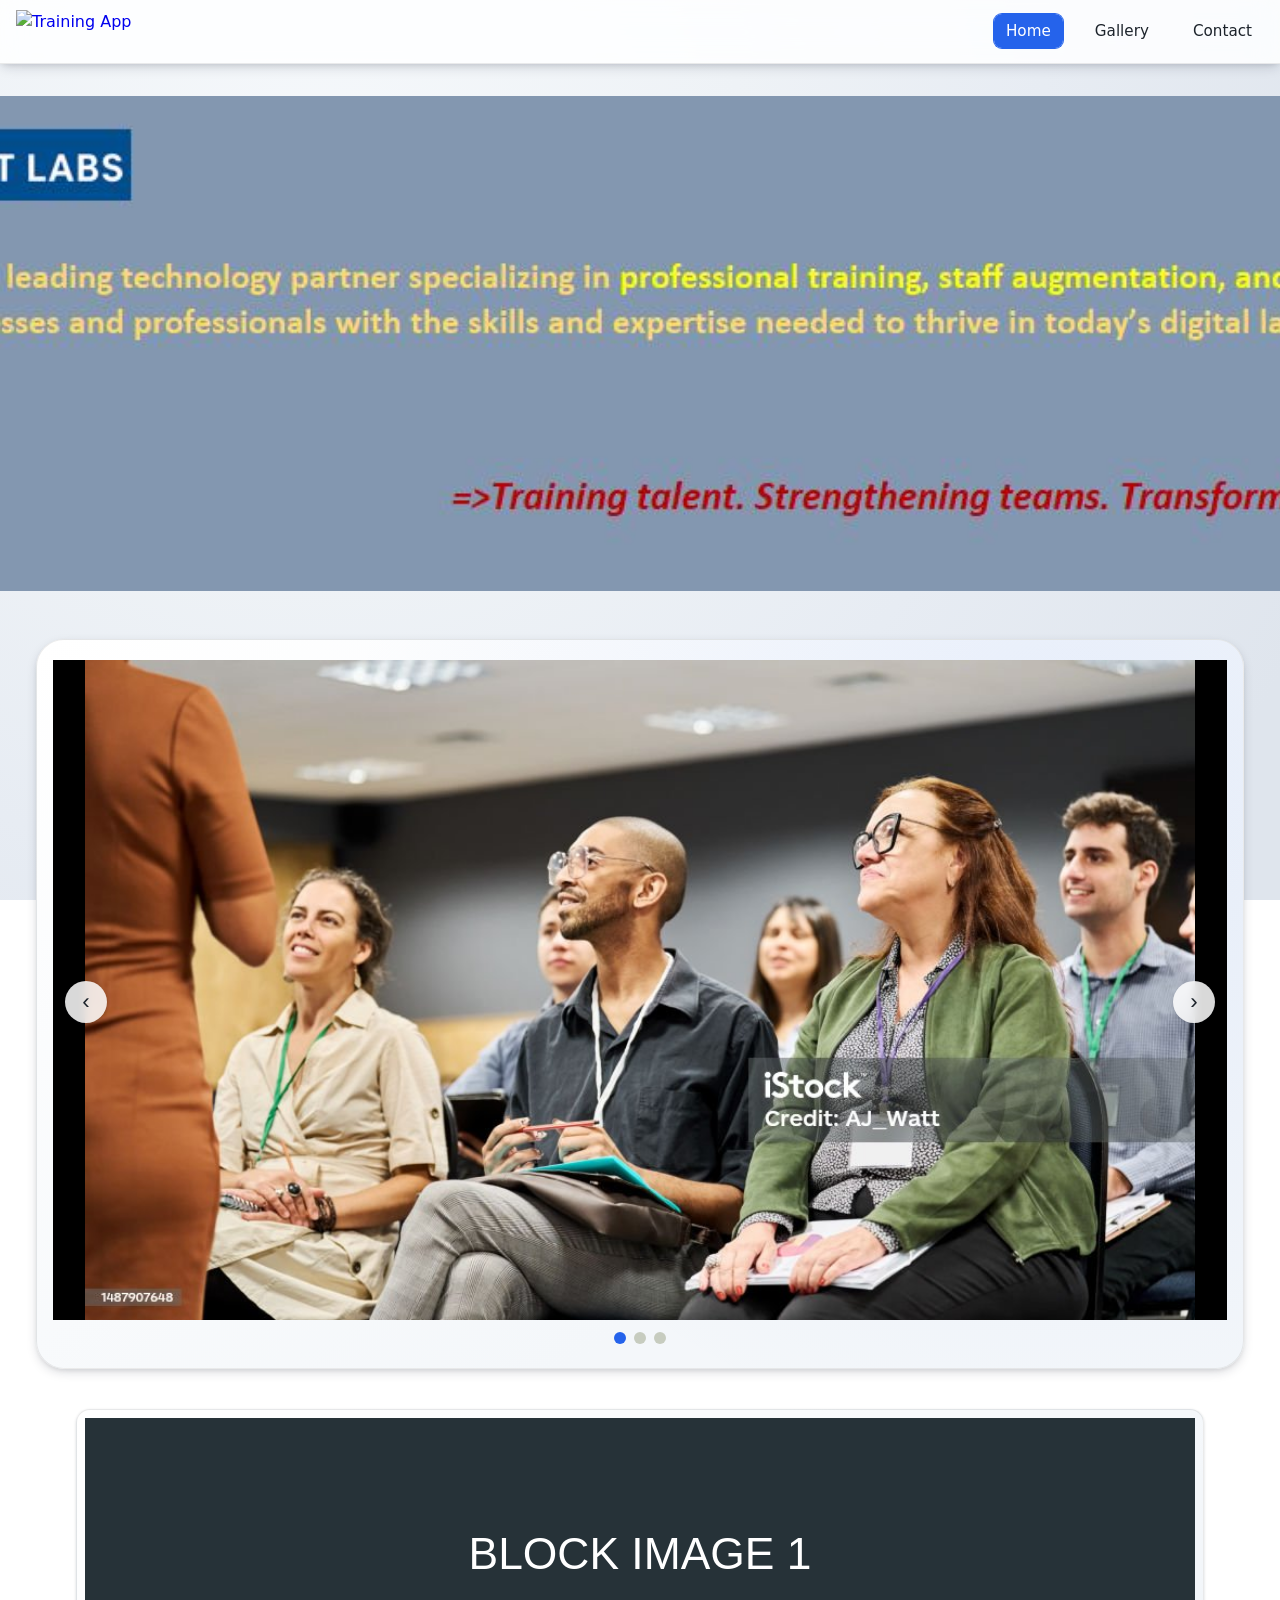
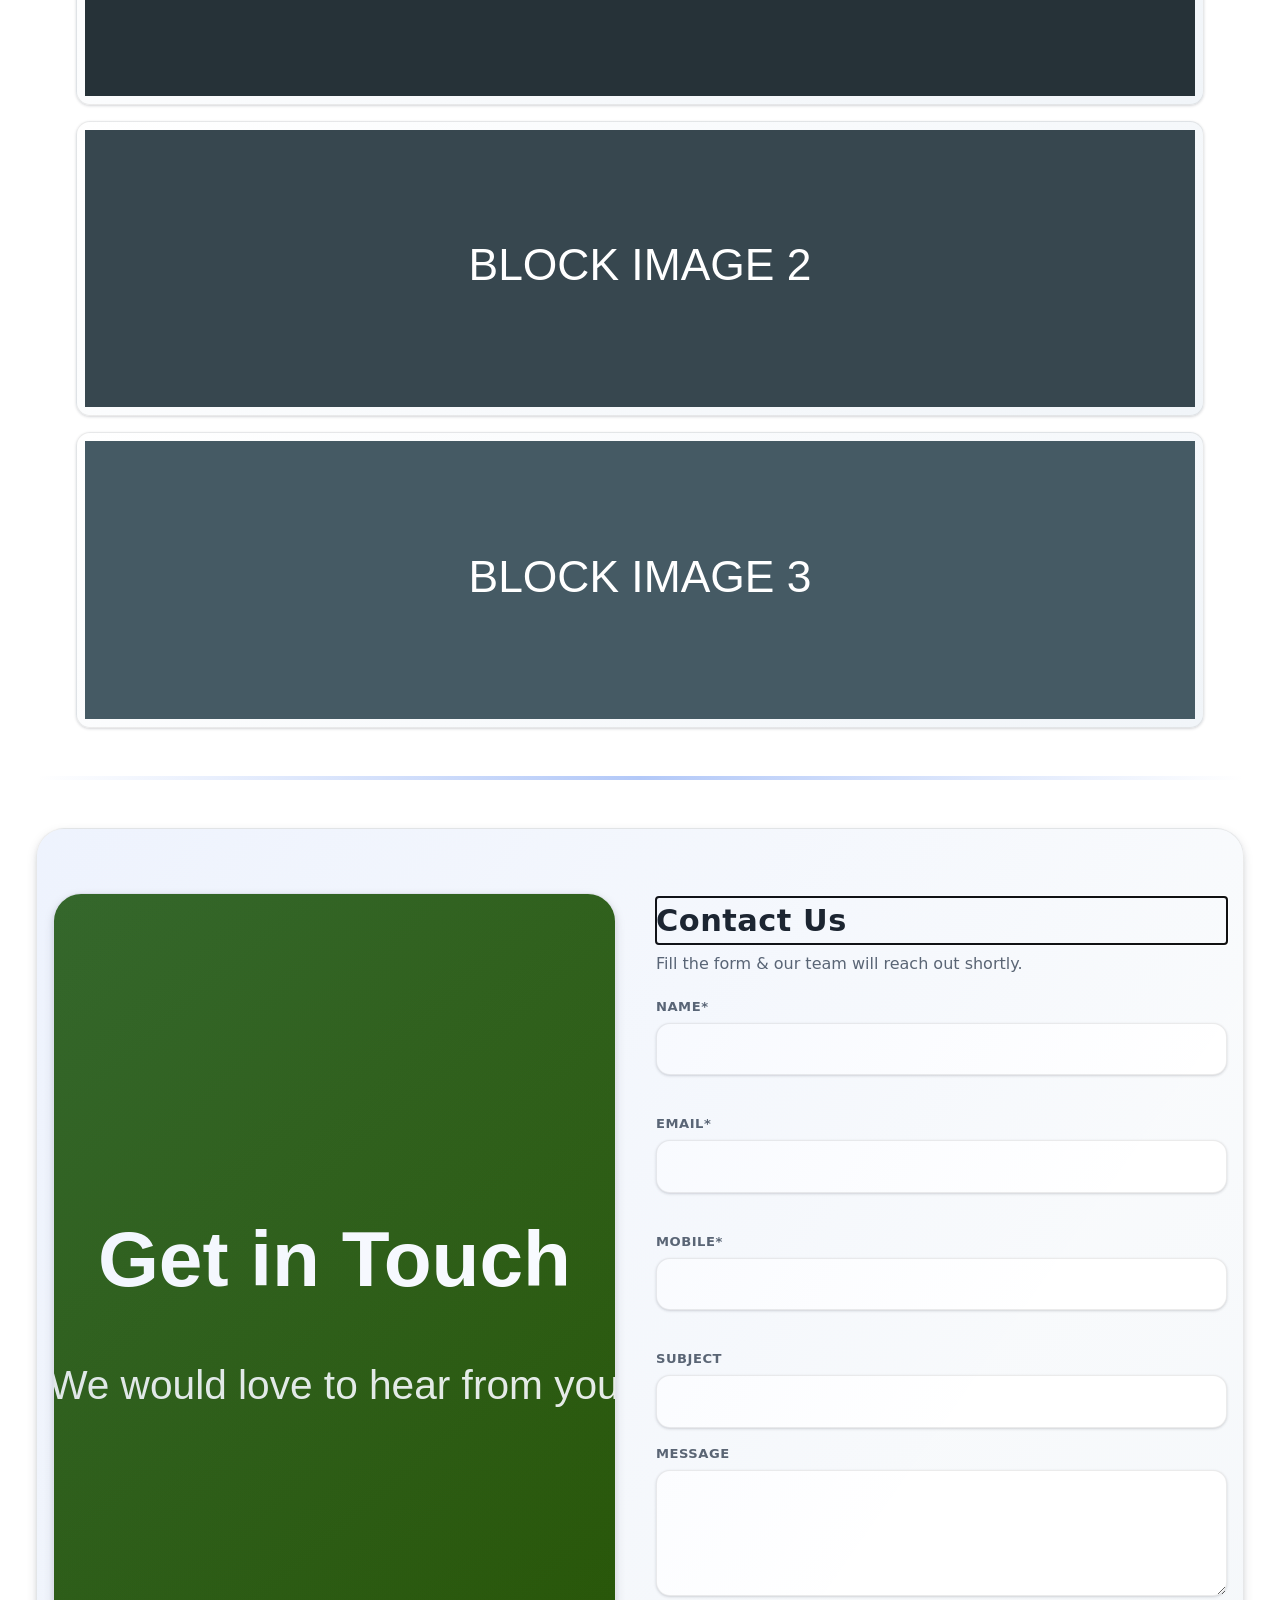
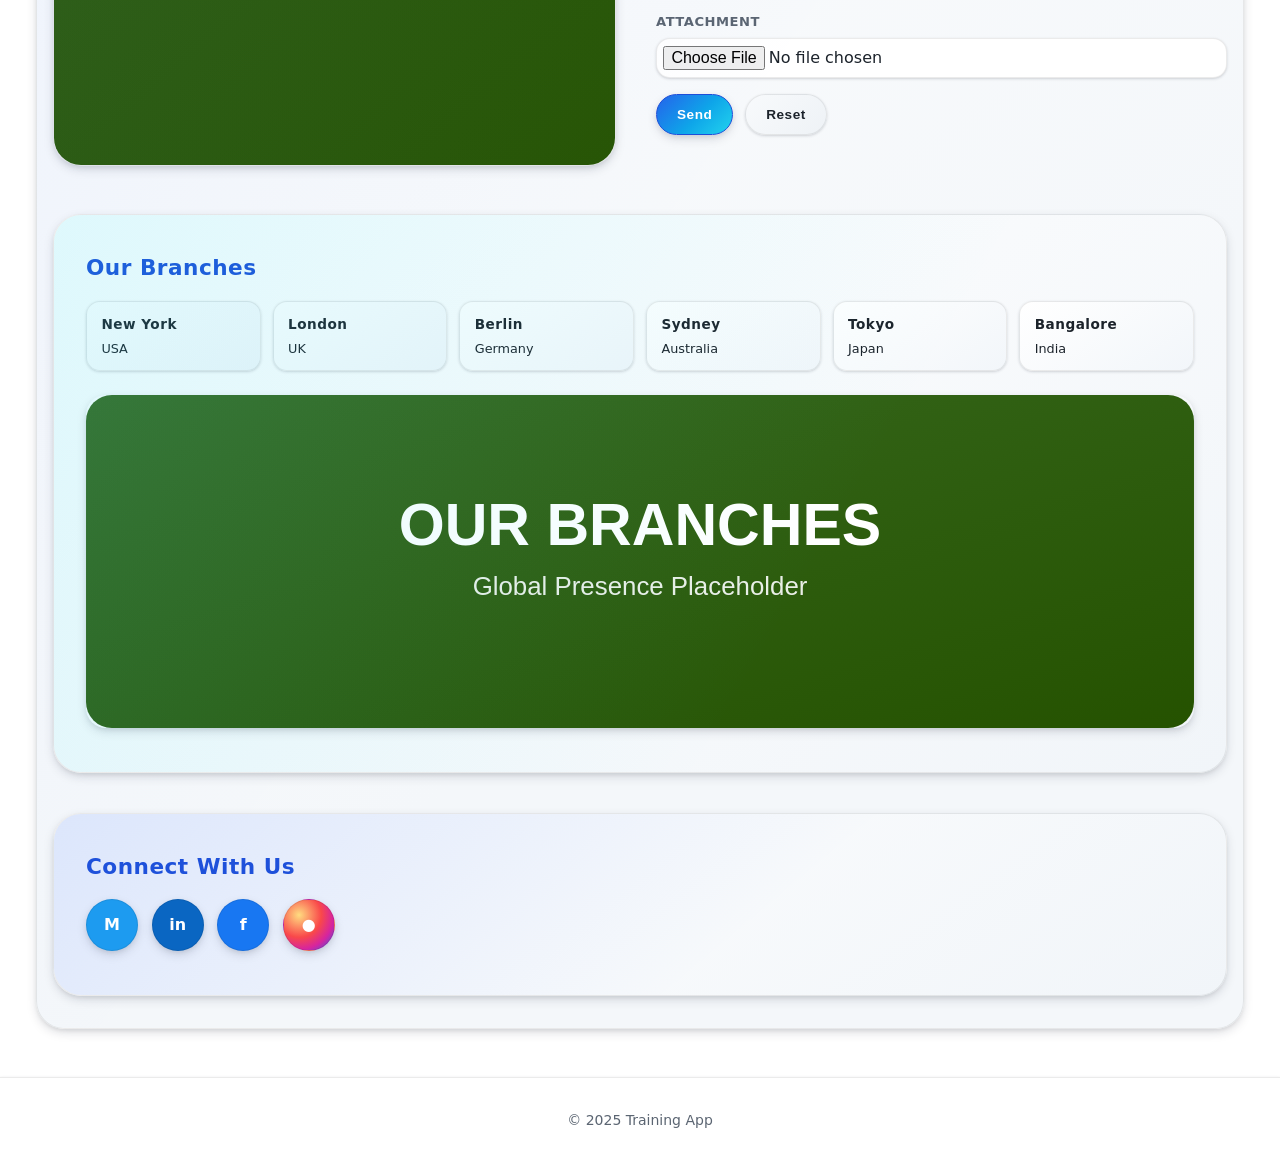
==== index.html @ c77c3c62 "Update index.html" ====
<!DOCTYPE html>
<html lang="en">
<head>
  <meta charset="UTF-8" />
  <meta name="viewport" content="width=device-width,initial-scale=1" />
  <title>Teqpoint Labs</title>
  <link rel="stylesheet" href="styles/styles.css" />
</head>
<body>
  <header class="site-header traditional">
    <a class="logo" href="#home" aria-label="Home">
      <img src="assets/images/tpllogo.jpg" alt="Training App" width="164" height="44" />
    </a>
    <nav class="primary-nav" aria-label="Main navigation">
      <ul>
        <li><a href="#home" data-view-link="home" aria-current="page">Home</a></li>
        <li><a href="#gallery" data-view-link="gallery">Gallery</a></li>
  <li><a href="#contact" id="contactNavLink">Contact</a></li>
      </ul>
    </nav>
  </header>

  <!-- Full-bleed training1 outside main width constraint -->
  <section class="hero hero-fullbleed" aria-label="training1 image" data-view="home">
    <img src="assets/images/TPLHEROIMAGE1.jpg" alt="training1 placeholder" />
  </section>

  <main>
    <!-- HOME VIEW -->
    <div id="view-home" class="app-view" data-view="home">
      <!-- Image Slider -->
      <section class="slider-section" aria-label="Home image slider">
        <div class="slider" data-slider role="region" aria-roledescription="carousel" aria-label="Featured images">
          <div class="slides" aria-live="polite">
            <figure class="slide" data-index="0"><img src="assets/images/slide1.jpg" alt="Slide 1" /></figure>
            <figure class="slide" data-index="1"><img src="assets/images/Slide2.jpg" alt="Slide 2" /></figure>
            <figure class="slide" data-index="2"><img src="assets/images/slide3.svg" alt="Slide 3" /></figure>
          </div>
          <button class="slider-btn prev" aria-label="Previous slide">‹</button>
          <button class="slider-btn next" aria-label="Next slide">›</button>
          <div class="dots" role="tablist" aria-label="Slide selection"></div>
        </div>
      </section>

      <!-- Three Additional Images (vertical stack) -->
      <section class="stacked-images" aria-label="Additional images">
        <figure><img src="assets/images/block1.svg" alt="Block image 1" /></figure>
        <figure><img src="assets/images/block2.svg" alt="Block image 2" /></figure>
        <figure><img src="assets/images/block3.svg" alt="Block image 3" /></figure>
      </section>

      <div id="loadNextSentinel" class="second-screen-sentinel" aria-hidden="true"></div>
      <div id="secondScreenContainer" class="second-screen" hidden></div>
    </div>

    <!-- GALLERY VIEW (initially hidden) -->
    <div id="view-gallery" class="app-view" data-view="gallery" hidden>
      <section class="gallery-screen" aria-label="Gallery screen">
        <div class="page-intro">
          <h1>Gallery</h1>
          <p>Responsive sample grid using existing placeholder assets.</p>
        </div>
        <!-- Gallery Slider -->
        <section class="slider-section" aria-label="Gallery slider">
          <div class="slider" data-slider role="region" aria-roledescription="carousel" aria-label="Gallery slides">
            <div class="slides" aria-live="polite">
              <figure class="slide" data-index="0"><img src="assets/images/slide1.svg" alt="Showcase 1" /></figure>
              <figure class="slide" data-index="1"><img src="assets/images/slide2.svg" alt="Showcase 2" /></figure>
              <figure class="slide" data-index="2"><img src="assets/images/slide3.svg" alt="Showcase 3" /></figure>
            </div>
            <button class="slider-btn prev" aria-label="Previous slide">‹</button>
            <button class="slider-btn next" aria-label="Next slide">›</button>
            <div class="dots" role="tablist" aria-label="Slide selection"></div>
          </div>
        </section>
        <!-- Image Grid -->
        <section class="image-grid" aria-label="Gallery images">
          <figure><img src="assets/images/slide1.svg" alt="Gallery slide 1" /></figure>
          <figure><img src="assets/images/slide2.svg" alt="Gallery slide 2" /></figure>
          <figure><img src="assets/images/slide3.svg" alt="Gallery slide 3" /></figure>
          <figure><img src="assets/images/block1.svg" alt="Gallery block 1" /></figure>
          <figure><img src="assets/images/block2.svg" alt="Gallery block 2" /></figure>
          <figure><img src="assets/images/block3.svg" alt="Gallery block 3" /></figure>
        </section>
      </section>
    </div>

  </main>

  <footer class="site-footer">© 2025 Training App</footer>

  <script src="scripts/slider.js" defer></script>
  <script src="scripts/autoload.js" defer></script>
  <script src="scripts/contact.js" defer></script>
  <script src="scripts/spa.js" defer></script>
</body>
</html>
---- styles/styles.css ----
:root {
  /* Material 3 Light (sample token approximation) */
  --md-ref-palette-primary40: #386a20;
  --md-ref-palette-primary30: #255200;
  --md-ref-palette-secondary40: #55624c;
  --md-ref-palette-neutral90: #fdfcf6;
  --md-ref-palette-neutral99: #fffbfe;
  --md-ref-palette-neutral20: #2f312d;
  --md-ref-palette-surfaceVariant: #e3e7db;
  --md-ref-palette-outline: #74796f;

  --color-bg: var(--md-ref-palette-neutral99);
  --color-surface: #ffffff;
  --color-surface-alt: var(--md-ref-palette-neutral90);
  --color-accent: var(--md-ref-palette-primary40);
  --color-accent-alt: var(--md-ref-palette-primary30);
  --color-text: #1b1c18;
  --color-muted: #4d5049;
  --header-height: 64px;
  --transition: .28s cubic-bezier(.4,0,.2,1);
  --max-width: 1240px;
  --elevation-1: 0 1px 2px rgba(0,0,0,.14),0 1px 3px 1px rgba(0,0,0,.12);
  --elevation-2: 0 2px 6px rgba(0,0,0,.18),0 2px 4px 1px rgba(0,0,0,.14);
}

* { box-sizing: border-box; }
html, body { margin:0; padding:0; }
body {
  font-family: system-ui, -apple-system, Segoe UI, Roboto, Helvetica, Arial, sans-serif;
  background: var(--color-bg);
  color: var(--color-text);
  line-height: 1.4;
  -webkit-font-smoothing: antialiased;
}

img { display:block; max-width:100%; height:auto; }

.site-header {
  position: sticky;
  top:0; left:0; right:0;
  height: var(--header-height);
  display:flex;
  align-items:center;
  justify-content:space-between;
  padding:0 1rem;
  background: linear-gradient(90deg,var(--color-surface),#1f252d);
  border-bottom:1px solid #222a33;
  z-index:40;
}
.logo { display:inline-flex; align-items:center; gap:.5rem; text-decoration:none; }
.logo img { display:block; height:44px; width:auto; }
@media (max-width:520px){
  .logo img { height:38px; }
}

.menu-button {
  background:none; border:0; padding:.5rem; cursor:pointer; display:inline-flex; flex-direction:column; gap:4px; width:40px; height:40px; align-items:center; justify-content:center;
}
.menu-button span { width:22px; height:2px; background:var(--color-text); border-radius:2px; transition:var(--transition); }
.menu-button:focus-visible { outline:2px solid var(--color-accent); outline-offset:2px; }

/* Drawer */
.side-drawer {
  position:fixed; inset:0 auto 0 0; width:250px; transform:translateX(-100%);
  background: var(--color-surface);
  padding:1rem .75rem 2rem; display:flex; flex-direction:column; gap:.5rem;
  transition: var(--transition);
  z-index:60;
  box-shadow: 2px 0 12px rgba(0,0,0,.4);
}
.side-drawer.open { transform:translateX(0); }
.side-drawer ul { list-style:none; margin:0; padding:0; }
.side-drawer a { display:block; padding:.75rem .75rem; border-radius:6px; text-decoration:none; color:var(--color-text); font-weight:500; }
.side-drawer a:hover, .side-drawer a[aria-current="page"] { background: #222b35; }

.backdrop { position:fixed; inset:0; background:rgba(0,0,0,.5); z-index:50; }

main { max-width:var(--max-width); margin:0 auto; padding:0 1rem 3rem; }

.hero { border-radius:0; margin-top:0; box-shadow:none; }
.hero-fullbleed { width:100%; max-width:100%; margin:0; }
.hero-fullbleed img { width:100%; height: clamp(320px, 55vh, 600px); object-fit:cover; }

.slider-section { background: var(--color-surface); padding:1.25rem 1rem 1.5rem; margin-top:2rem; border-radius:20px; box-shadow: var(--elevation-2); }
.slider { position:relative; overflow:hidden; }
 .slides { display:flex; transition:var(--transition); touch-action:pan-y; gap:0; }
/* Normalize each slide height using a fixed aspect ratio so differently sized images align */
 .slide { min-width:100%; flex:0 0 100%; user-select:none; position:relative; aspect-ratio:16/9; display:flex; align-items:center; justify-content:center; overflow:hidden; background:#000; margin:0; }
/* Older browsers without aspect-ratio support fallback */
@supports not (aspect-ratio: 16/9) {
  .slide { height:0; padding-top:56.25%; }
  .slide > img { position:absolute; inset:0; }
}
 .slide img { width:100%; height:100%; object-fit:contain; flex:0 0 auto; background:#000; }
.slider-btn { position:absolute; top:50%; transform:translateY(-50%); background:rgba(255,255,255,.85); color: var(--color-text); box-shadow: var(--elevation-1); border:0; width:42px; height:42px; border-radius:50%; cursor:pointer; display:grid; place-items:center; font-size:1.4rem; backdrop-filter:blur(4px); }
.slider-btn:hover { background:#ffffff; }
.prev { left:.75rem; }
.next { right:.75rem; }

.dots { display:flex; gap:.5rem; justify-content:center; margin-top:.75rem; }
.dots button { width:12px; height:12px; border-radius:50%; border:0; background:#c7ccbf; cursor:pointer; transition:var(--transition); }
.dots button[aria-selected="true"] { background: var(--color-accent); }

.stacked-images { flex-direction:column !important; margin-top:2.5rem; }
.stacked-images figure { background: var(--color-surface); box-shadow: var(--elevation-1); padding:.5rem; }

/* Gallery */
.page-intro { margin:1.5rem 0 1rem; }
.image-grid { display:grid; gap:1rem; grid-template-columns:repeat(auto-fill,minmax(220px,1fr)); }
.image-grid figure { margin:0; border-radius:10px; overflow:hidden; position:relative; }
.image-grid figure img { width:100%; height:auto; transition:transform .6s; }
.image-grid figure:hover img { transform:scale(1.05); }

.site-footer { background: var(--color-surface); box-shadow: var(--elevation-1); text-align:center; padding:2rem 1rem; font-size:.875rem; color:var(--color-muted); }

/* Traditional Header/Nav Styles */
.site-header.traditional { gap:2rem; background: var(--color-surface); border-bottom:1px solid var(--md-ref-palette-surfaceVariant); box-shadow: var(--elevation-1); }
.primary-nav ul { list-style:none; margin:0; padding:0; display:flex; gap:1.25rem; }
.primary-nav a { text-decoration:none; color:var(--color-text); font-weight:500; font-size:.95rem; padding:.5rem .75rem; border-radius:6px; transition:var(--transition); }
.primary-nav a:hover, .primary-nav a[aria-current="page"] { background: var(--md-ref-palette-surfaceVariant); color: var(--color-text); }

/* Second Screen Container Styles */
.second-screen-sentinel { height:4px; width:100%; margin:3rem 0 0; background:linear-gradient(90deg,transparent,var(--color-accent),transparent); opacity:.35; border-radius:2px; }
.second-screen { background: var(--color-surface); padding:1.5rem 1rem 2rem; border-radius:20px; box-shadow: var(--elevation-2); margin-top:3rem; padding-top:1rem; border-top:1px solid #1e262e; animation:fadeIn .6s ease; }
.second-screen-title { margin:0 0 1rem; font-size:1.5rem; letter-spacing:.5px; color: var(--color-accent-alt); }

@keyframes fadeIn { from { opacity:0; transform:translateY(12px);} to { opacity:1; transform:translateY(0);} }

/* Contact Screen */
.contact-screen { margin-top:3rem; }
.contact-grid { display:grid; gap:2rem; align-items:stretch; }
.contact-image-col { display:flex; }
.contact-illustration { margin:0; width:100%; display:flex; align-items:center; justify-content:center; }
.contact-illustration img { width:100%; height:100%; object-fit:cover; border-radius:28px; box-shadow: var(--elevation-2); }
.contact-form-col { display:flex; flex-direction:column; }
.contact-title { margin:.25rem 0 .5rem; font-size:1.9rem; font-weight:600; }
.contact-subtitle { margin:0 0 1.25rem; color: var(--color-muted); }

.field-group { display:flex; flex-direction:column; gap:.35rem; margin-bottom:1rem; }
.field-group label { font-size:.82rem; font-weight:600; letter-spacing:.5px; text-transform:uppercase; color: var(--color-muted); }
.field-group input, .field-group textarea { font:inherit; padding:.8rem .9rem; border:1px solid var(--md-ref-palette-outline); border-radius:14px; background: var(--color-surface); color: var(--color-text); box-shadow: var(--elevation-1); }
.field-group input:focus, .field-group textarea:focus { outline:2px solid var(--color-accent); outline-offset:2px; border-color: var(--color-accent); }
.field-group textarea { resize:vertical; }
.field-error { margin:0; min-height:1.1rem; font-size:.7rem; color:#b3261e; }
.file-group input[type=file] { padding:.4rem; }

.actions { display:flex; gap:.75rem; margin-top:.25rem; }
.btn { appearance:none; cursor:pointer; border:1px solid transparent; background:#e2e6db; color:#2f312d; padding:.75rem 1.25rem; border-radius:24px; font-weight:600; font-size:.85rem; letter-spacing:.5px; transition:var(--transition); }
.btn:hover { background:#d6dacd; }
.btn.primary { background: var(--color-accent); color:#fff; }
.btn.primary:hover { background: var(--color-accent-alt); }
.btn:focus-visible { outline:3px solid var(--color-accent-alt); outline-offset:2px; }
.form-status { margin-top:.75rem; font-size:.8rem; color: var(--color-muted); min-height:1.2rem; }

/* Gallery Screen (SPA) */
.gallery-screen { background: var(--color-surface); padding:2rem 1.2rem 2.5rem; margin:2.5rem auto 0; border-radius:28px; box-shadow: var(--elevation-2); max-width:var(--max-width); }
.gallery-screen .page-intro h1, .gallery-screen .page-intro h2 { margin-top:0; }
.gallery-screen .image-grid { gap:1.15rem; }
.gallery-screen .image-grid figure { background: var(--color-surface-alt); padding:.4rem; box-shadow: var(--elevation-1); border:1px solid var(--md-ref-palette-surfaceVariant); display:flex; align-items:center; justify-content:center; position:relative; }
.gallery-screen .image-grid figure img { width:100%; height:100%; object-fit:cover; aspect-ratio: 4 / 3; border-radius:8px; }
.gallery-loading { padding:2rem 1rem; text-align:center; font-size:.9rem; color: var(--color-muted); }
.gallery-error { color:#b3261e; padding:1rem; }

/* Branches & Social */
.branches { margin:3rem 0 2.5rem; background: var(--color-surface); padding:1.75rem 1.25rem 2rem; border-radius:24px; box-shadow: var(--elevation-2); }
.section-heading { margin:0 0 1rem; font-size:1.35rem; font-weight:600; color: var(--color-accent-alt); }
.branch-list { list-style:none; margin:0 0 1.5rem; padding:0; display:grid; gap:.75rem; grid-template-columns:repeat(auto-fit,minmax(160px,1fr)); }
.branch-list li { background: var(--color-surface-alt); padding:.75rem .9rem; border-radius:14px; display:flex; flex-direction:column; gap:.25rem; font-size:.8rem; box-shadow: var(--elevation-1); }
.branch-list li strong { font-size:.85rem; letter-spacing:.5px; }
.branches-visual { margin:0; border-radius:20px; overflow:hidden; box-shadow: var(--elevation-2); }
.branches-visual img { width:100%; height:auto; display:block; }

.social-links { background: var(--color-surface); padding:1.75rem 1.25rem 2rem; border-radius:24px; box-shadow: var(--elevation-2); }
.social-list { list-style:none; margin:0; padding:0; display:flex; flex-wrap:wrap; gap:.85rem; }
.social-btn { --btn-size:52px; width:var(--btn-size); height:var(--btn-size); border-radius:50%; display:grid; place-items:center; text-decoration:none; font-weight:600; font-size:1rem; background: var(--color-accent); color:#fff; position:relative; box-shadow: var(--elevation-1); transition:var(--transition); }
.social-btn:hover { background: var(--color-accent-alt); }
.social-btn .icon { font-size:1rem; line-height:1; }
.social-btn.twitter { background:#1d9bf0; }
.social-btn.twitter:hover { background:#0c7fc7; }
.social-btn.linkedin { background:#0a66c2; }
.social-btn.linkedin:hover { background:#084f97; }
.social-btn.facebook { background:#1877f2; }
.social-btn.facebook:hover { background:#0f5ec5; }
.social-btn.instagram { background: radial-gradient(circle at 30% 30%, #ffdc80, #f9484a 45%, #d6249f 70%, #285AEB); }
.social-btn.instagram:hover { filter:brightness(.9); }

/* Provide scroll margin so anchored scroll or manual alignment doesn't hide the heading */
#contactSection { scroll-margin-top: 96px; }

@media (min-width:700px) {
  .hero { margin-top:2rem; }
  .slider-section { margin:3rem 0 2.25rem; }
  .stacked-images { flex-direction:column; }
}
@media (min-width:880px){
  .contact-grid { grid-template-columns: 1fr 1fr; }
  .contact-image-col { padding-right:.5rem; }
}
@media (max-width:879.98px){
  .contact-illustration img { max-height:340px; }
}
@media (min-width:900px){
  .gallery-screen { padding:2.5rem 2.5rem 3rem; }
  .gallery-screen .image-grid { grid-template-columns:repeat(auto-fill,minmax(240px,1fr)); }
  .branches { padding:2.25rem 2rem 2.75rem; }
  .social-links { padding:2.25rem 2rem 2.75rem; }
}

.app-view[hidden] { display:none !important; }
.app-view { animation: fadeIn .45s ease; }
.hero[hidden] { display:none !important; }

/* === Professional Theme Enhancements Override Layer === */
:root {
  --brand-primary: #2563eb;
  --brand-primary-alt: #1d4ed8;
  --brand-accent: #0ea5e9;
  --brand-accent-alt: #0891b2;
  --brand-gradient: linear-gradient(135deg,#2563eb 0%,#0ea5e9 55%,#22d3ee 100%);
  --neutral-50: #f5f8fb;
  --neutral-75: #eef2f6;
  --neutral-100: #e7ecf3;
  --neutral-150: #dfe5ed;
  --neutral-500: #5b6572;
  --neutral-900: #1c232b;
  --color-bg: radial-gradient(circle at 25% 18%, var(--neutral-50) 0%, var(--neutral-75) 35%, var(--neutral-100) 60%, var(--neutral-150) 90%);
  --color-surface: #ffffff;
  --color-surface-alt: #f4f7fa;
  --color-surface-tinted: linear-gradient(145deg,#ffffff 0%, #f4f7fa 70%);
  --color-elevated: linear-gradient(145deg,#ffffff,#f1f5f9);
  --color-accent: var(--brand-primary);
  --color-accent-alt: var(--brand-primary-alt);
  --color-accent-soft: rgba(37,99,235,.08);
  --color-text: var(--neutral-900);
  --color-muted: var(--neutral-500);
  --border-color: rgba(0,0,0,.08);
  --focus-ring-color: var(--brand-accent);
  --elevation-1: 0 1px 3px rgba(15,23,42,.15),0 1px 2px -1px rgba(15,23,42,.08);
  --elevation-2: 0 4px 12px -2px rgba(15,23,42,.18),0 2px 6px -2px rgba(15,23,42,.12);
  --elevation-3: 0 8px 28px -4px rgba(15,23,42,.22),0 4px 12px -2px rgba(15,23,42,.14);
  --radius-xs:4px; --radius-sm:8px; --radius-md:14px; --radius-lg:20px; --radius-xl:28px;
}

body { background: var(--color-bg); background-attachment: fixed; font-family: 'Inter', system-ui, -apple-system, Segoe UI, Roboto, Helvetica, Arial, sans-serif; line-height:1.55; }
h1,h2,h3 { font-family:'Inter', system-ui, -apple-system, Segoe UI, Roboto, Helvetica, Arial, sans-serif; font-weight:600; letter-spacing:.5px; }

.site-header.traditional { background: rgba(255,255,255,.85); backdrop-filter: blur(12px) saturate(180%); border-bottom:1px solid var(--border-color); box-shadow: var(--elevation-2); }
.primary-nav a { border-radius: var(--radius-sm); position:relative; }
.primary-nav a:hover { background: var(--color-accent-soft); }
.primary-nav a[aria-current="page"] { background: var(--color-accent); color:#fff; box-shadow:0 0 0 1px var(--color-accent); }
.primary-nav a.is-active:not([aria-current="page"]) { background: var(--color-accent-soft); color: var(--color-text); box-shadow:0 0 0 1px var(--color-accent-soft); }

.slider-section { background: var(--color-surface-tinted); border:1px solid var(--border-color); border-radius: var(--radius-xl); position:relative; overflow:hidden; }
.slider-section:before { content:""; position:absolute; inset:0; background: radial-gradient(circle at 85% 15%, rgba(37,99,235,.08), transparent 60%); pointer-events:none; }

.stacked-images figure { background: var(--color-elevated); border:1px solid var(--border-color); border-radius: var(--radius-md); }

.second-screen { background: var(--color-surface-tinted); border:1px solid var(--border-color); border-radius: var(--radius-xl); position:relative; overflow:hidden; }
.second-screen:before { content:""; position:absolute; inset:0; background: linear-gradient(125deg,rgba(37,99,235,.08),transparent 55%); pointer-events:none; }

.contact-illustration img { border:1px solid var(--border-color); border-radius: var(--radius-xl); }

.field-group input, .field-group textarea { border:1px solid var(--border-color); border-radius: var(--radius-md); transition:var(--transition); }
.field-group input:focus, .field-group textarea:focus { outline:2px solid var(--focus-ring-color); outline-offset:2px; border-color: var(--color-accent); box-shadow:0 0 0 4px rgba(37,99,235,.15); }

.btn { border:1px solid var(--border-color); background: linear-gradient(135deg,#f8fafc,#eef2f6); color:var(--color-text); border-radius:999px; position:relative; box-shadow: var(--elevation-1); }
.btn:before { content:""; position:absolute; inset:0; border-radius:inherit; background: linear-gradient(145deg,rgba(37,99,235,.15),transparent); opacity:0; transition:var(--transition); }
.btn:hover { transform:translateY(-2px); box-shadow: var(--elevation-2); }
.btn:hover:before { opacity:1; }
.btn.primary { background: var(--brand-gradient); color:#fff; border:1px solid var(--brand-primary-alt); box-shadow: var(--elevation-2); }
.btn.primary:hover { box-shadow: var(--elevation-3); }

.gallery-screen { background: var(--color-elevated); border:1px solid var(--border-color); border-radius: var(--radius-xl); position:relative; overflow:hidden; }
.gallery-screen:before { content:""; position:absolute; inset:0; background: radial-gradient(circle at 12% 18%, rgba(14,165,233,.12), transparent 55%); pointer-events:none; }
.gallery-screen .image-grid figure { border:1px solid var(--border-color); border-radius: var(--radius-md); }

.branches { background: var(--color-elevated); border:1px solid var(--border-color); border-radius: var(--radius-xl); position:relative; overflow:hidden; }
.branches:before { content:""; position:absolute; inset:0; background: linear-gradient(120deg,rgba(34,211,238,.15),transparent 65%); pointer-events:none; }
.branch-list li { background: linear-gradient(145deg,#ffffff,#f2f6fa); border:1px solid var(--border-color); border-radius: var(--radius-md); }

.social-links { background: var(--color-elevated); border:1px solid var(--border-color); border-radius: var(--radius-xl); position:relative; overflow:hidden; }
.social-links:before { content:""; position:absolute; inset:0; background: linear-gradient(140deg,rgba(37,99,235,.16),transparent 60%); pointer-events:none; }
.social-btn { background: var(--brand-gradient); border:1px solid var(--border-color); box-shadow: var(--elevation-2); overflow:hidden; }
.social-btn:hover { transform:translateY(-3px); box-shadow: var(--elevation-3); }

.site-footer { background: rgba(255,255,255,.85); backdrop-filter: blur(10px); border-top:1px solid var(--border-color); }

@media (min-width:900px){
  .slider-section, .second-screen, .gallery-screen, .branches, .social-links { backdrop-filter: blur(4px); }
}

/* === End Professional Theme Overrides === */
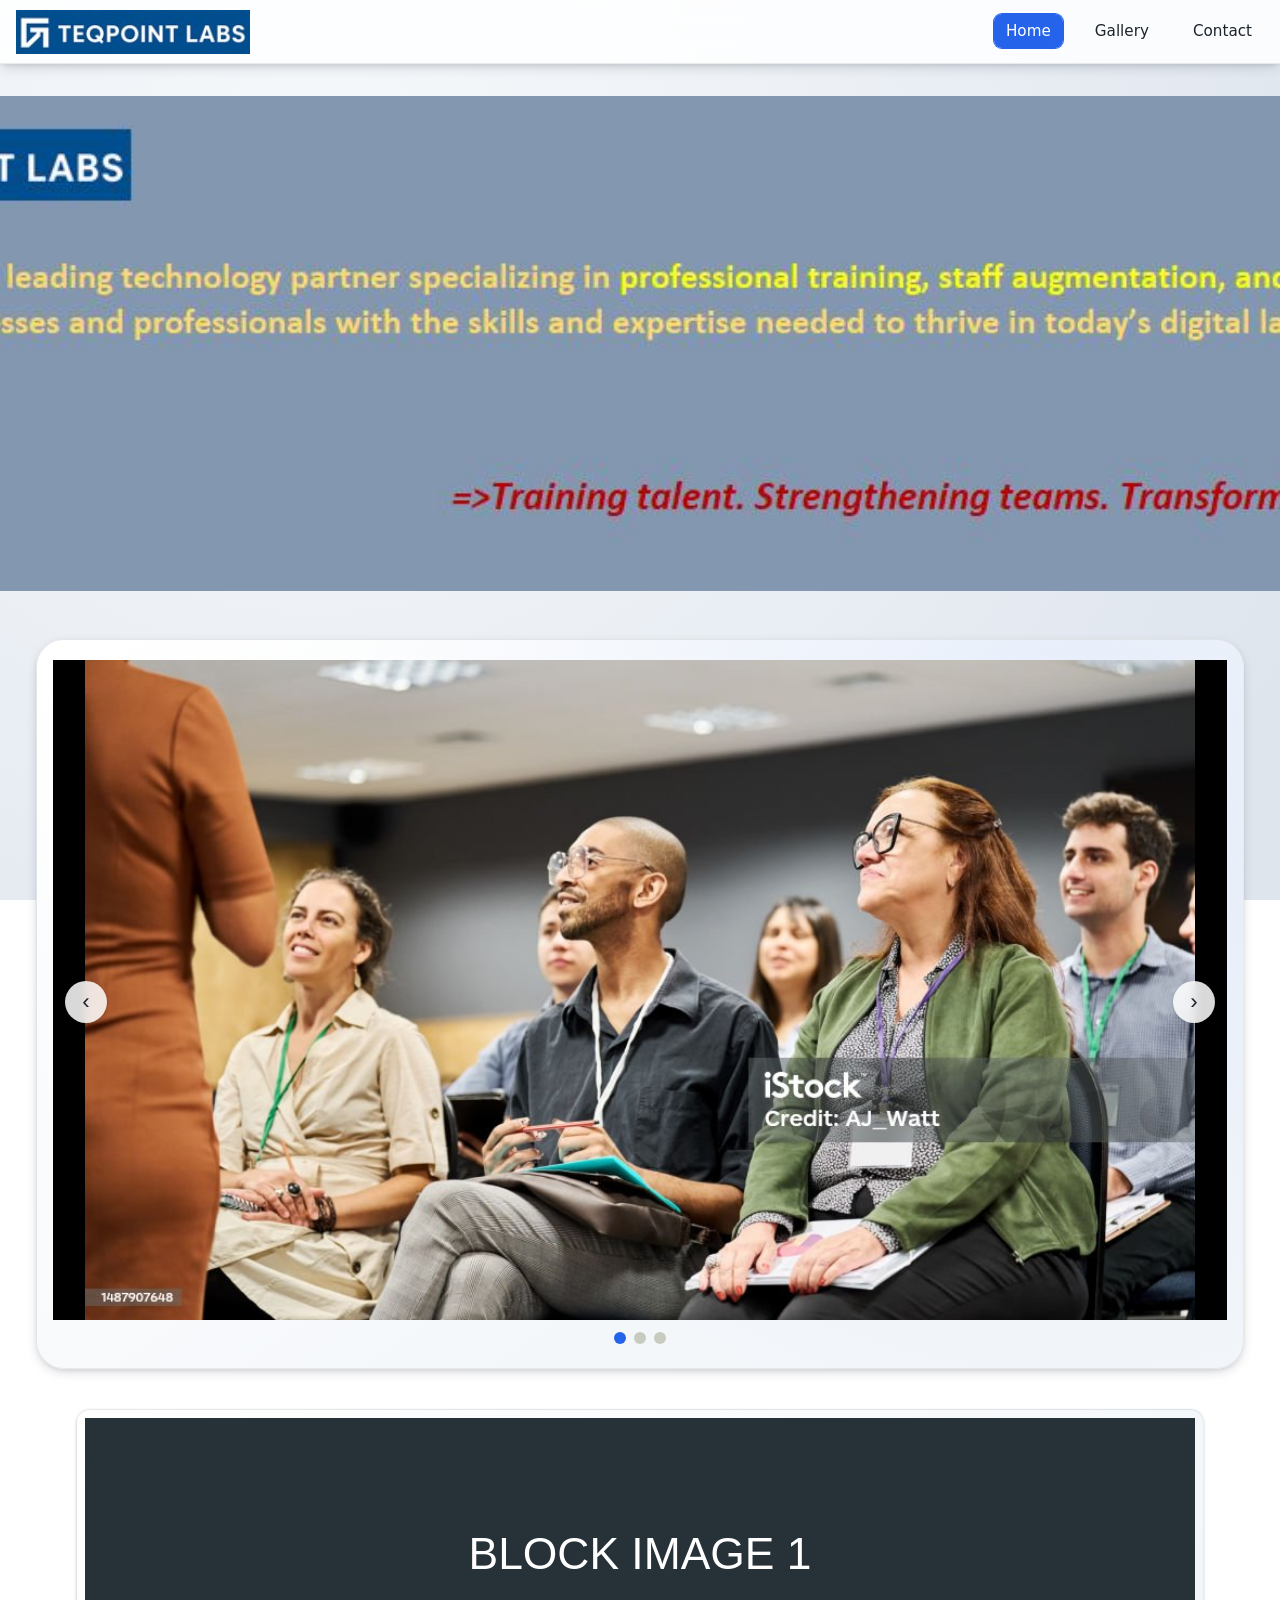
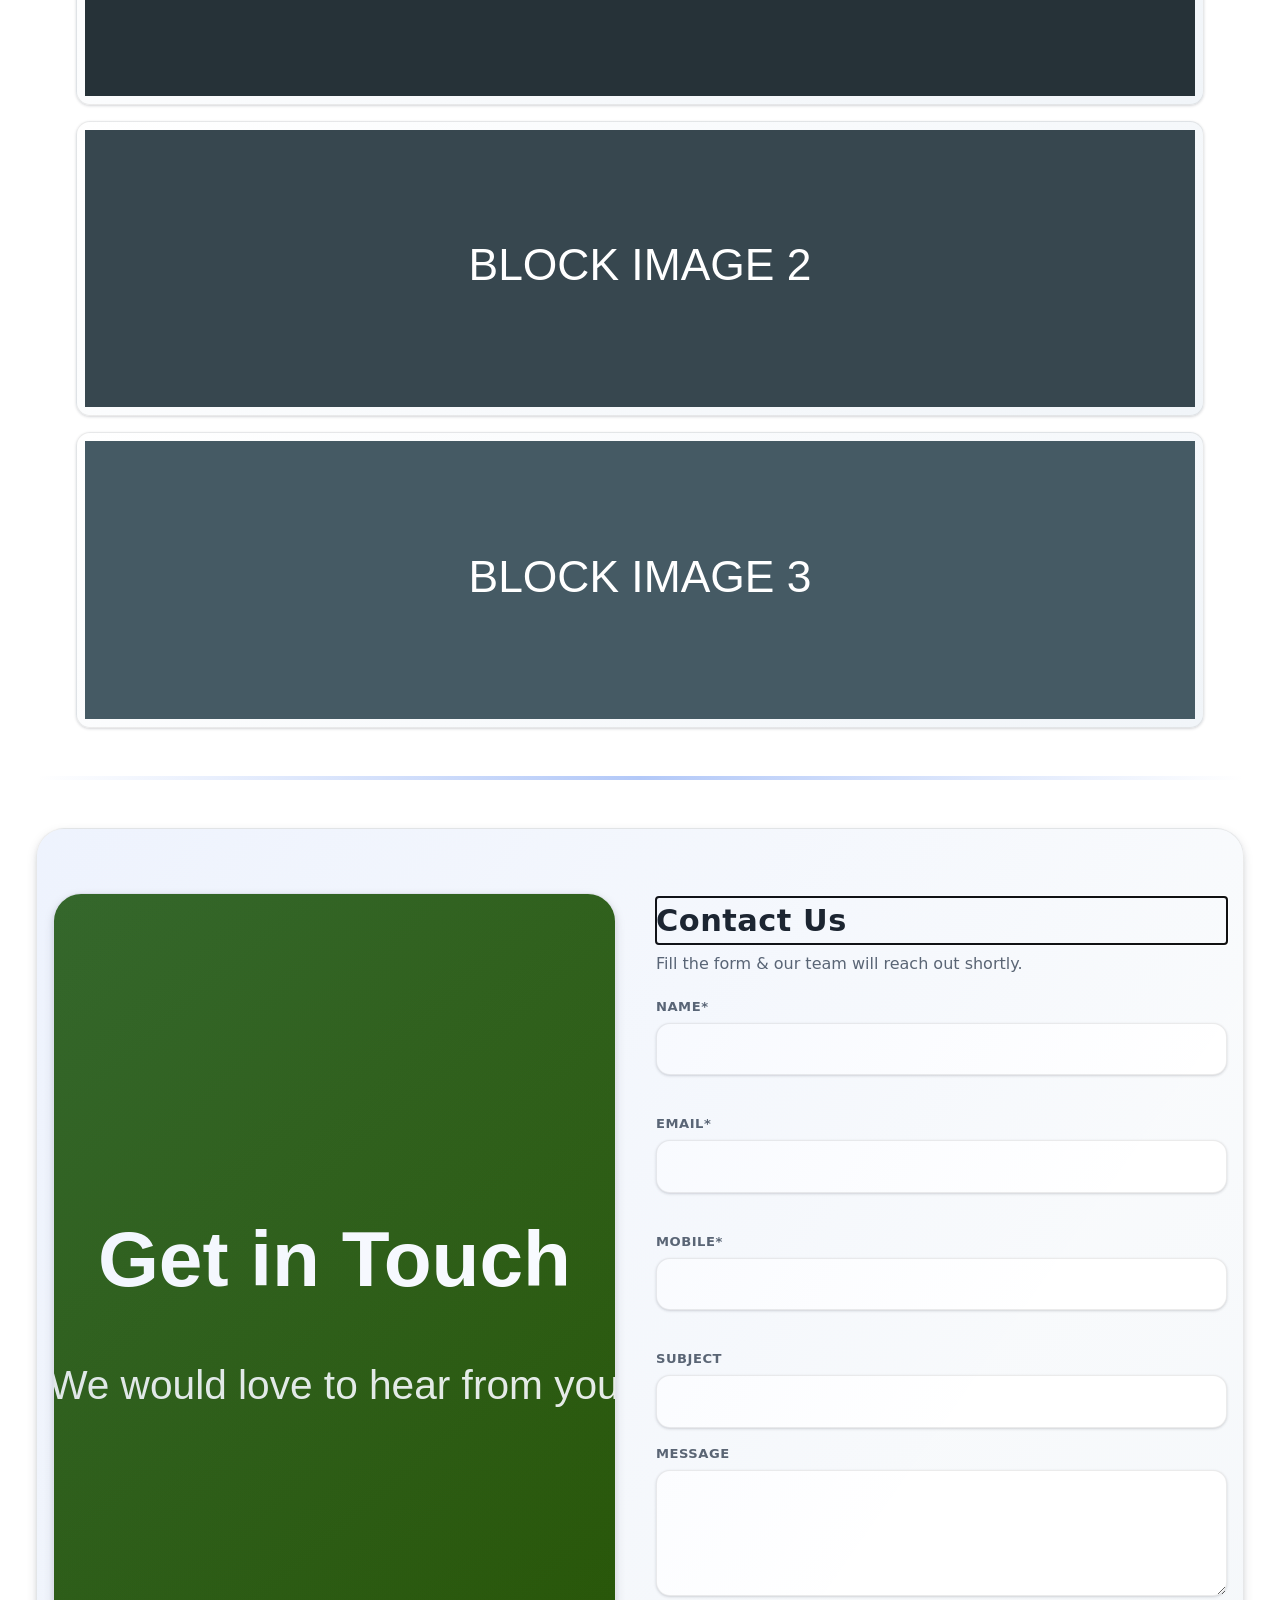
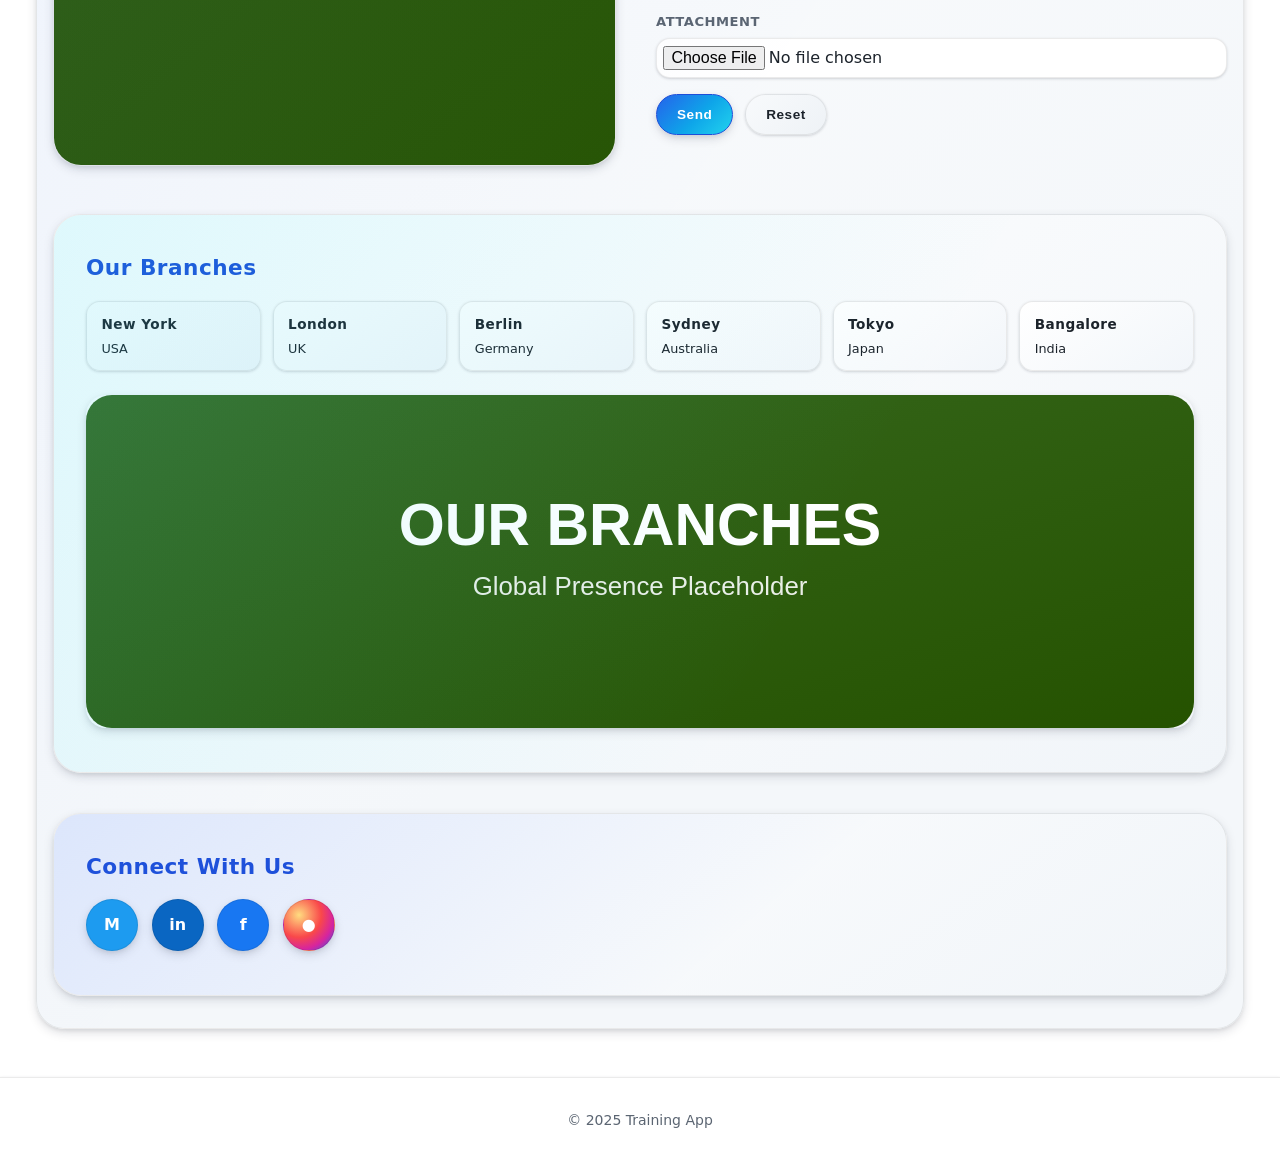
==== commit d8d588e8: "Update index.html" ====
--- a/index.html
+++ b/index.html
@@ -9,7 +9,7 @@
 <body>
   <header class="site-header traditional">
     <a class="logo" href="#home" aria-label="Home">
-      <img src="assets/images/tpllogo.jpg" alt="Training App" width="164" height="44" />
+      <img src="assets/images/TPLLOGO.jpg" alt="Training App" width="164" height="44" />
     </a>
     <nav class="primary-nav" aria-label="Main navigation">
       <ul>
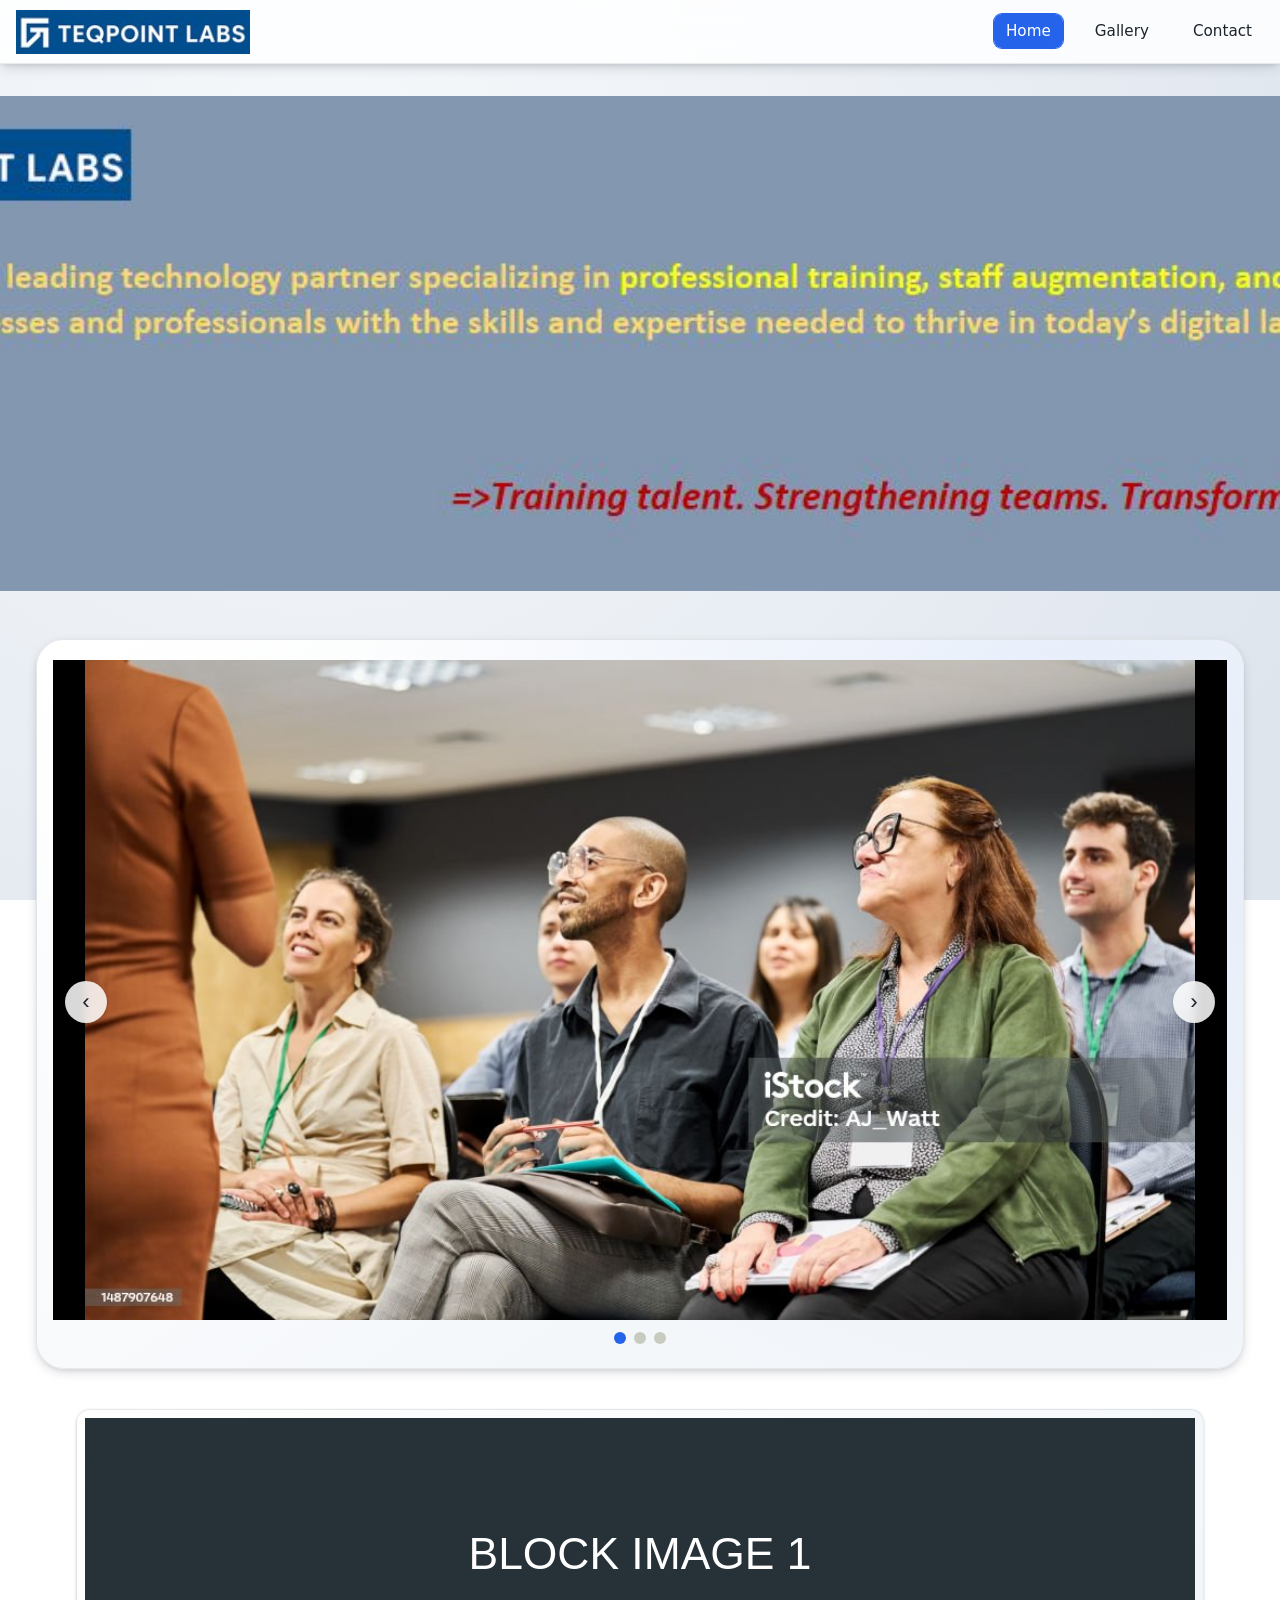
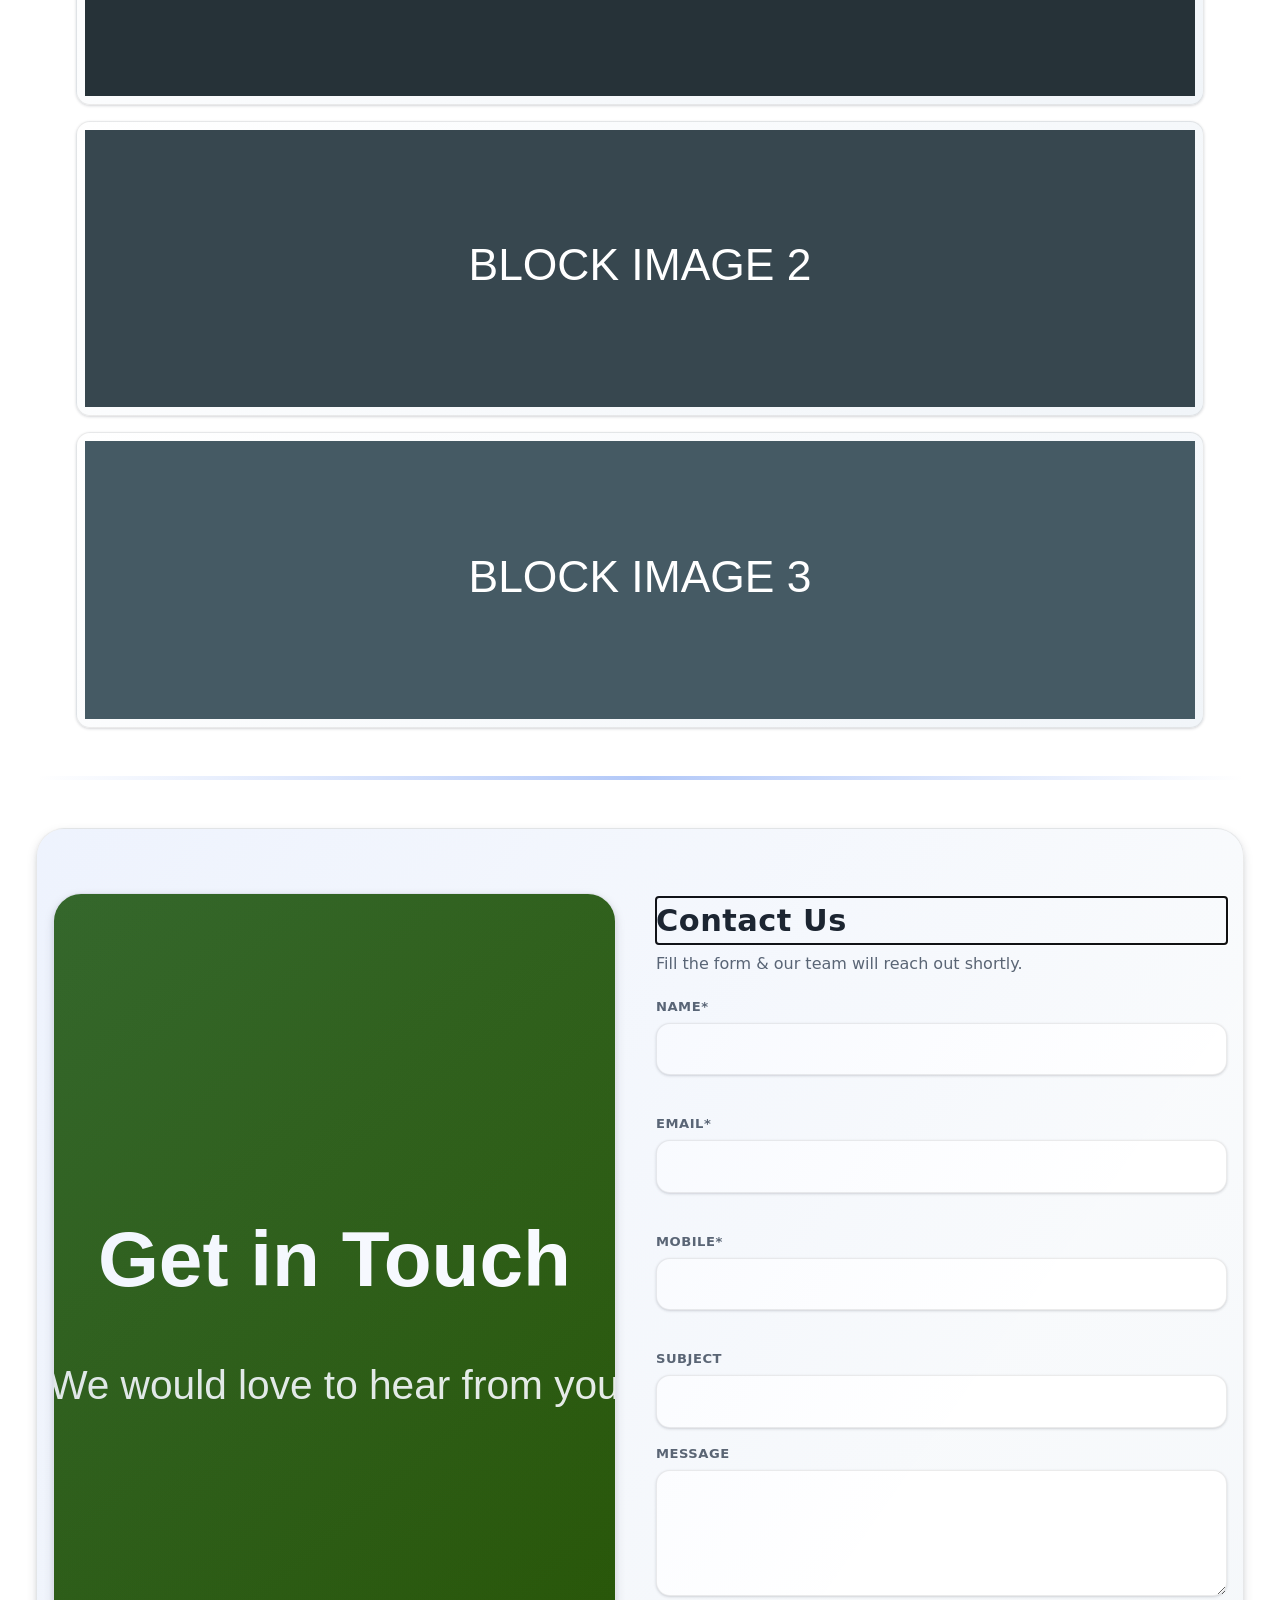
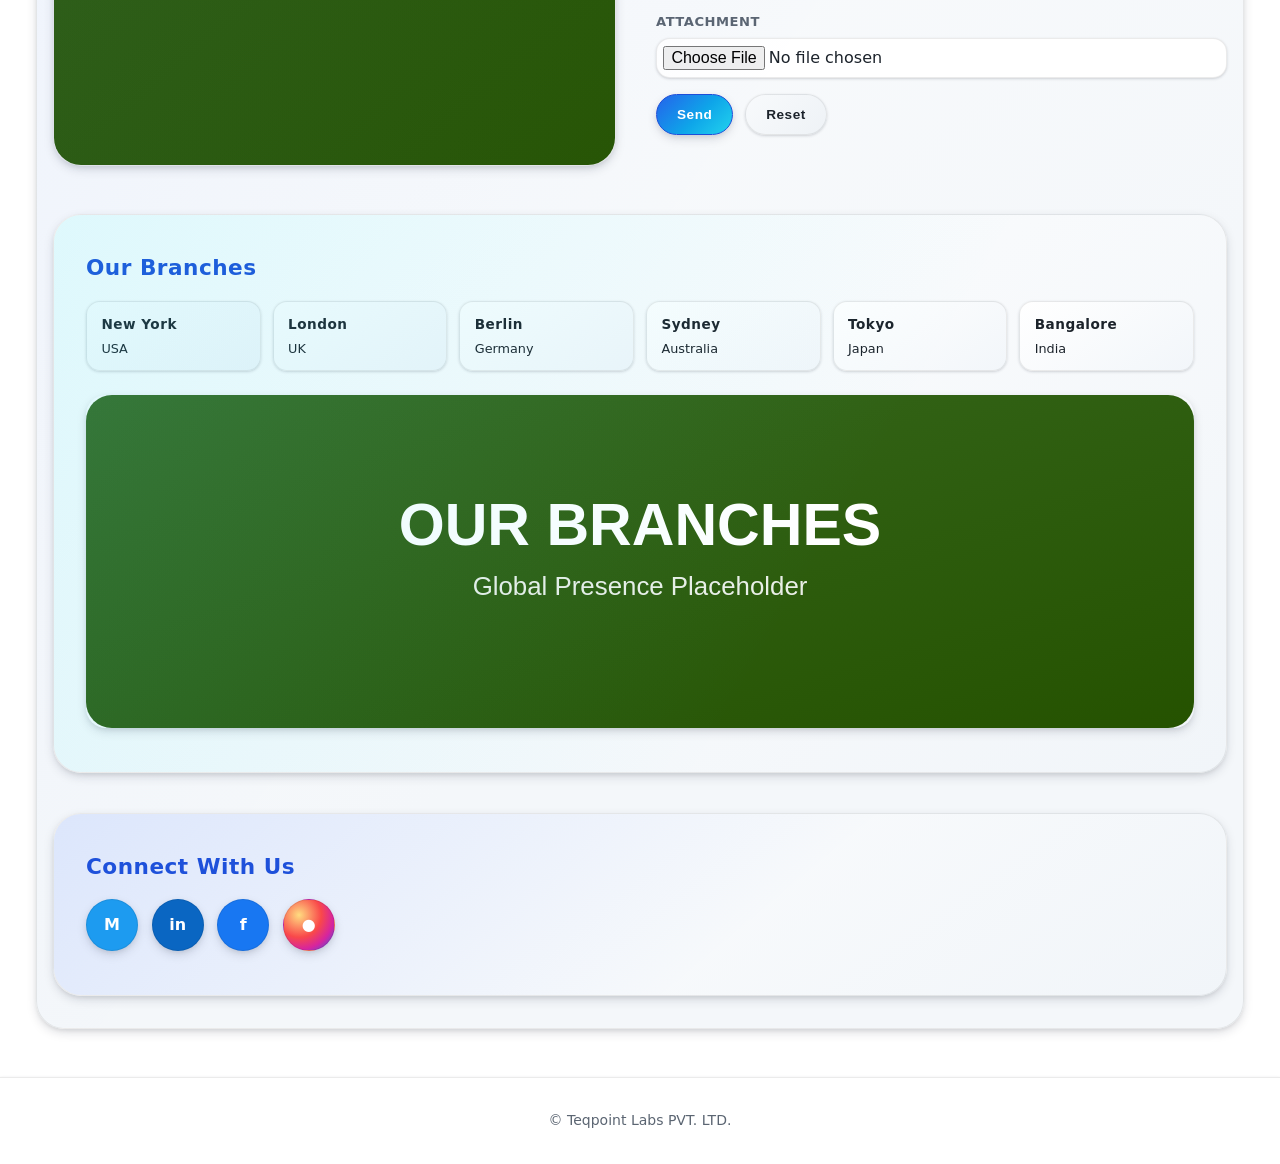
==== commit 16bdff54: "Update index.html" ====
--- a/index.html
+++ b/index.html
@@ -58,7 +58,7 @@
       <section class="gallery-screen" aria-label="Gallery screen">
         <div class="page-intro">
           <h1>Gallery</h1>
-          <p>Responsive sample grid using existing placeholder assets.</p>
+        <!--  <p>Responsive sample grid using existing placeholder assets.</p> -->
         </div>
         <!-- Gallery Slider -->
         <section class="slider-section" aria-label="Gallery slider">
@@ -87,7 +87,7 @@
 
   </main>
 
-  <footer class="site-footer">© 2025 Training App</footer>
+  <footer class="site-footer">© Teqpoint Labs PVT. LTD.</footer>
 
   <script src="scripts/slider.js" defer></script>
   <script src="scripts/autoload.js" defer></script>
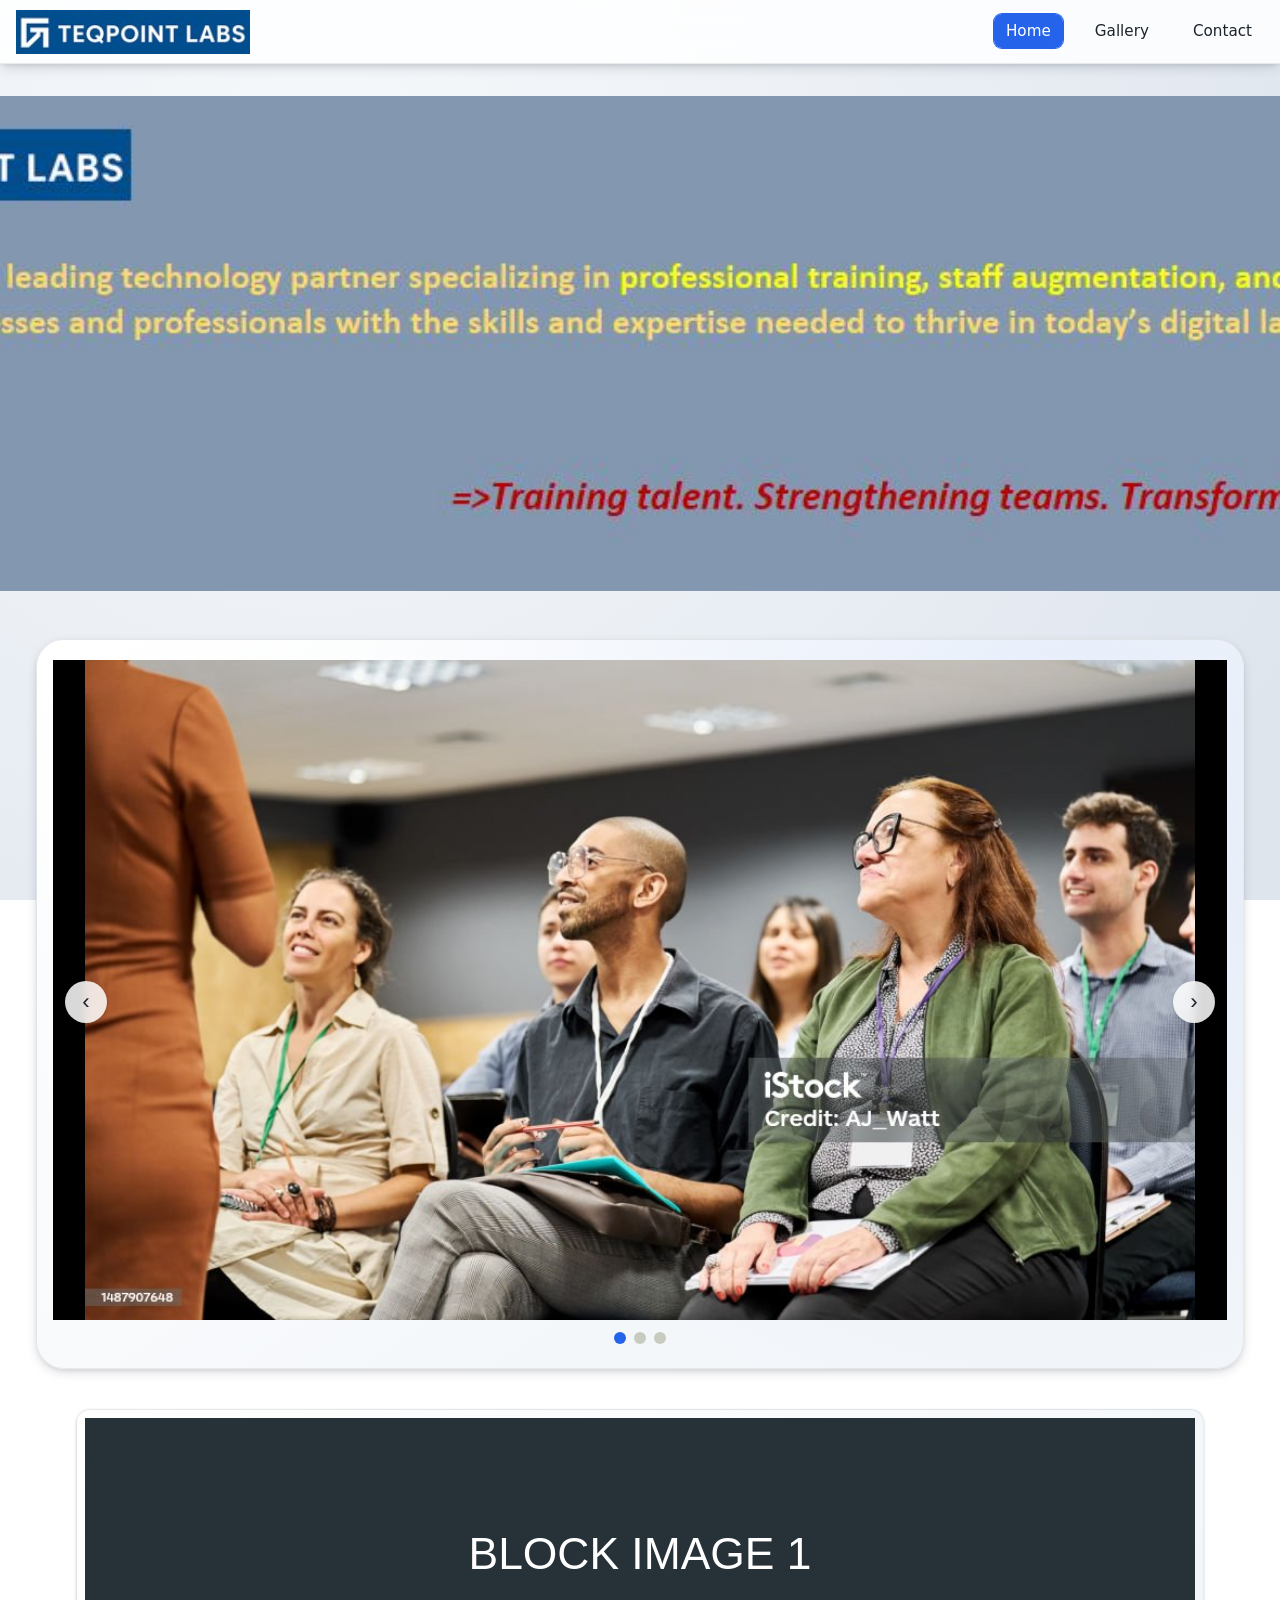
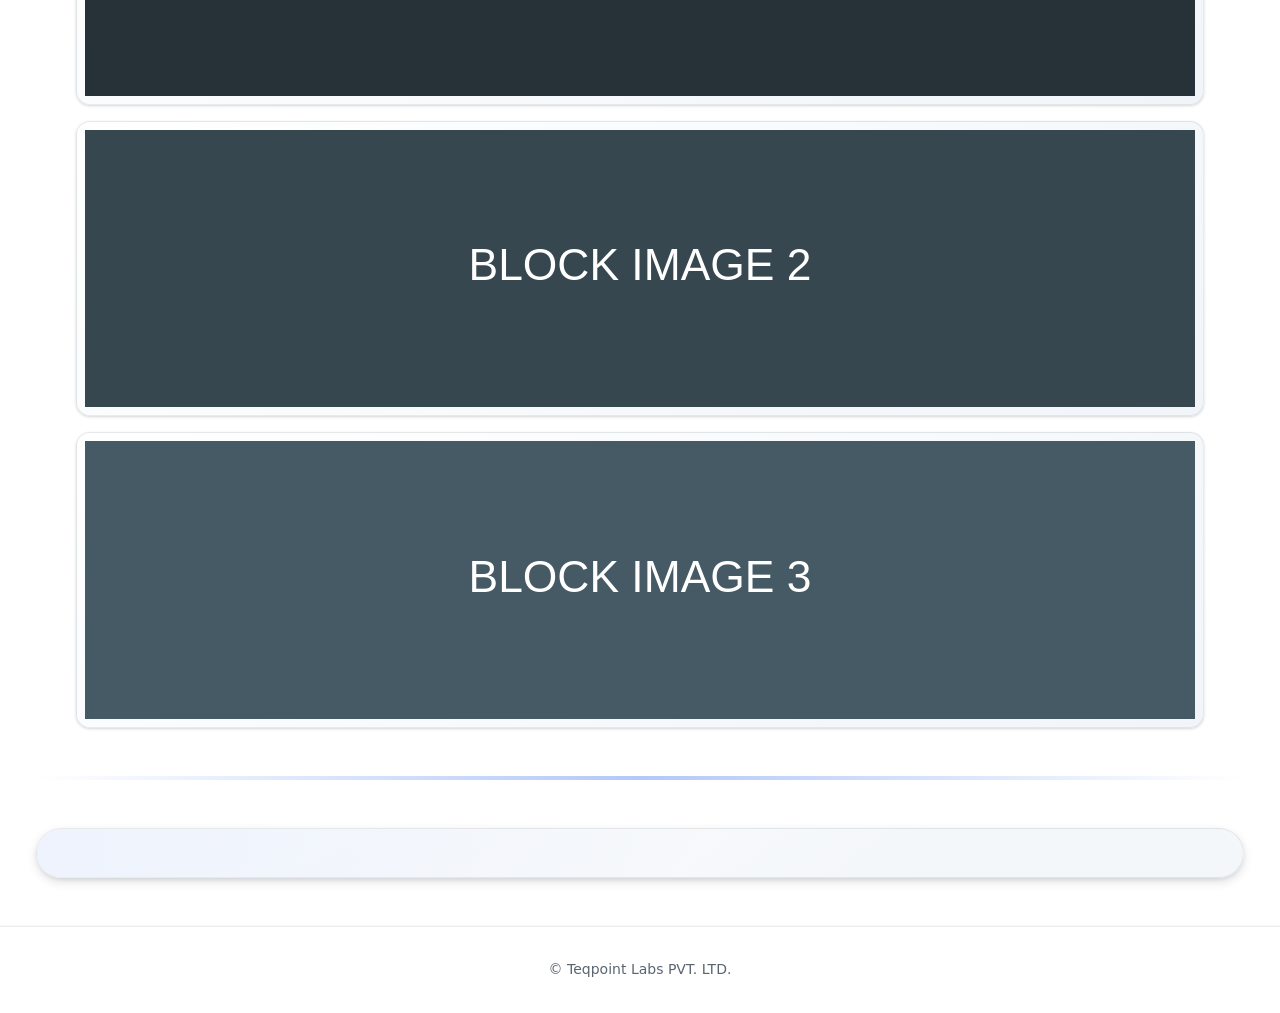
==== commit 85fd8c3d: "Update index.html" ====
--- a/index.html
+++ b/index.html
@@ -49,8 +49,8 @@
         <figure><img src="assets/images/block3.svg" alt="Block image 3" /></figure>
       </section>
 
-      <div id="loadNextSentinel" class="second-screen-sentinel" aria-hidden="true"></div>
-      <div id="secondScreenContainer" class="second-screen" hidden></div>
+      <div id="loadNextSentinel" class="second-screen-sentinel" aria-hidden="false"></div>
+      <div id="secondScreenContainer" class="second-screen"></div>
     </div>
 
     <!-- GALLERY VIEW (initially hidden) -->
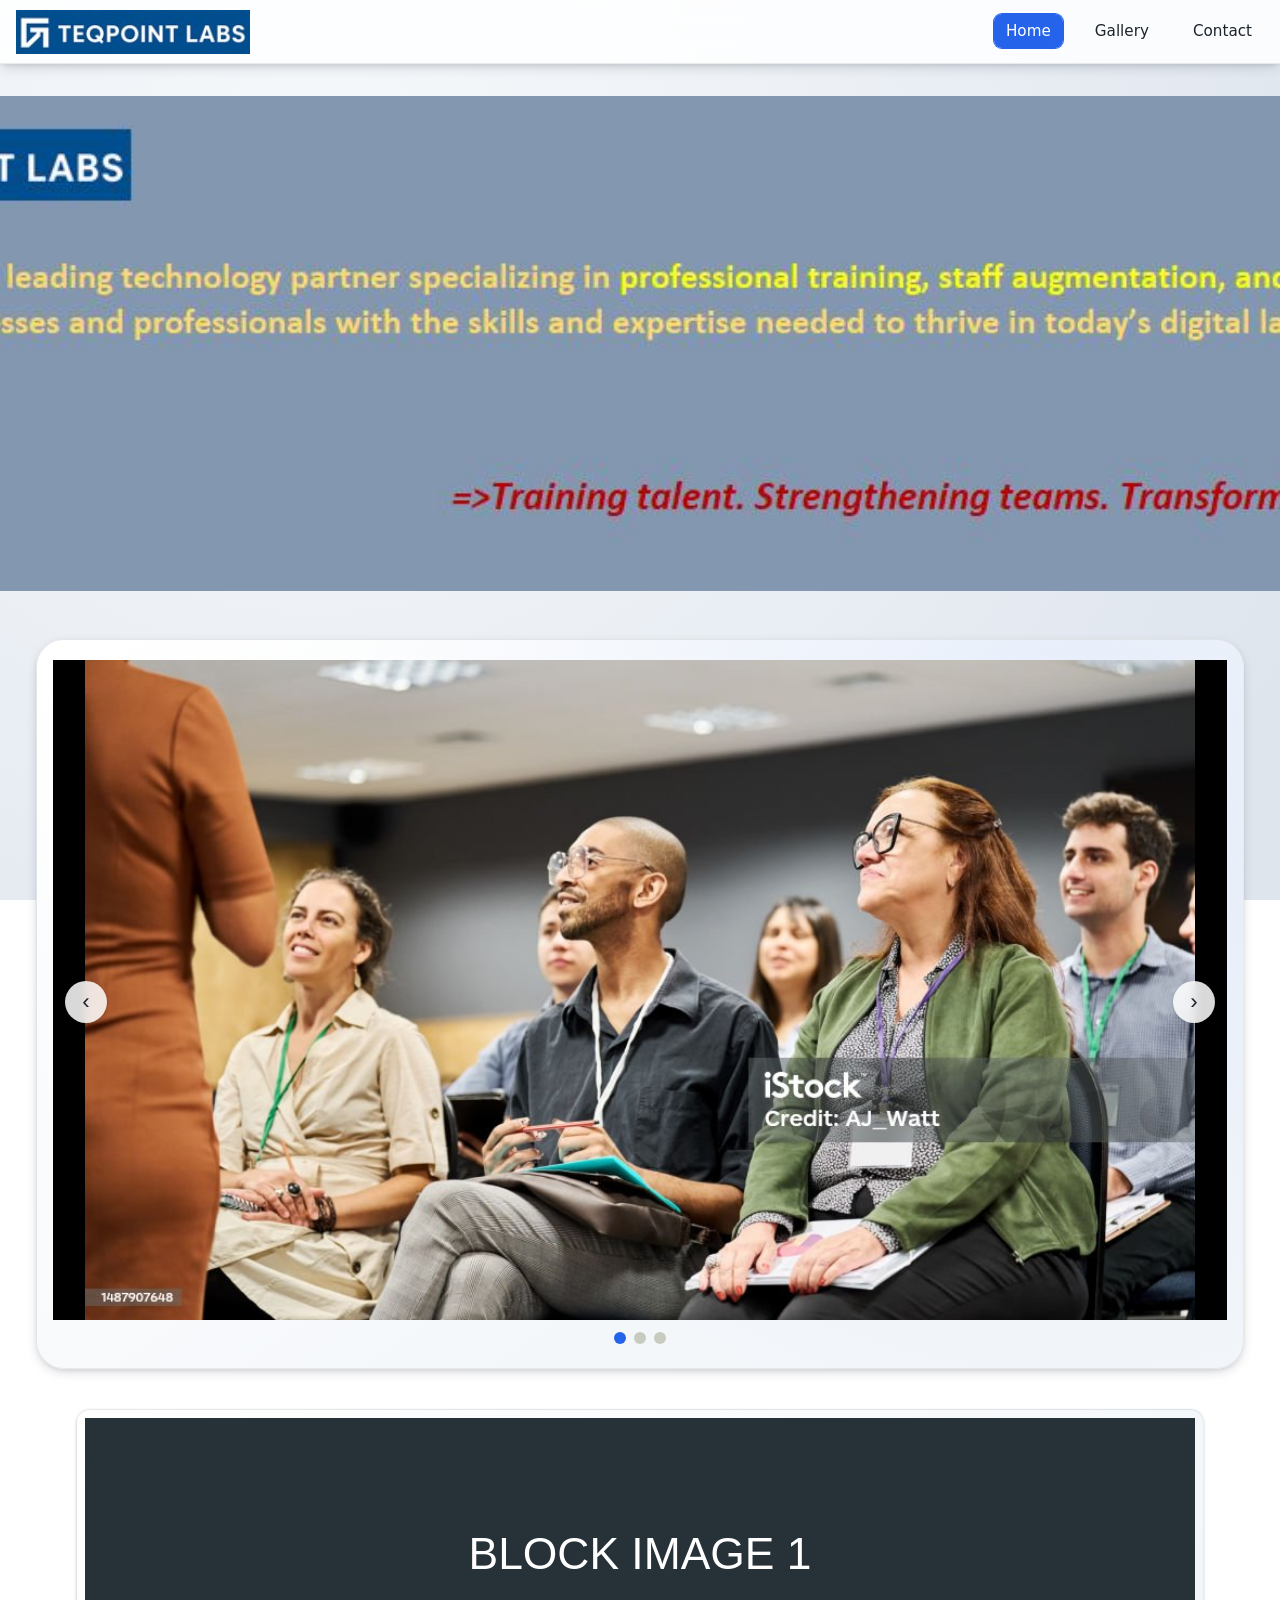
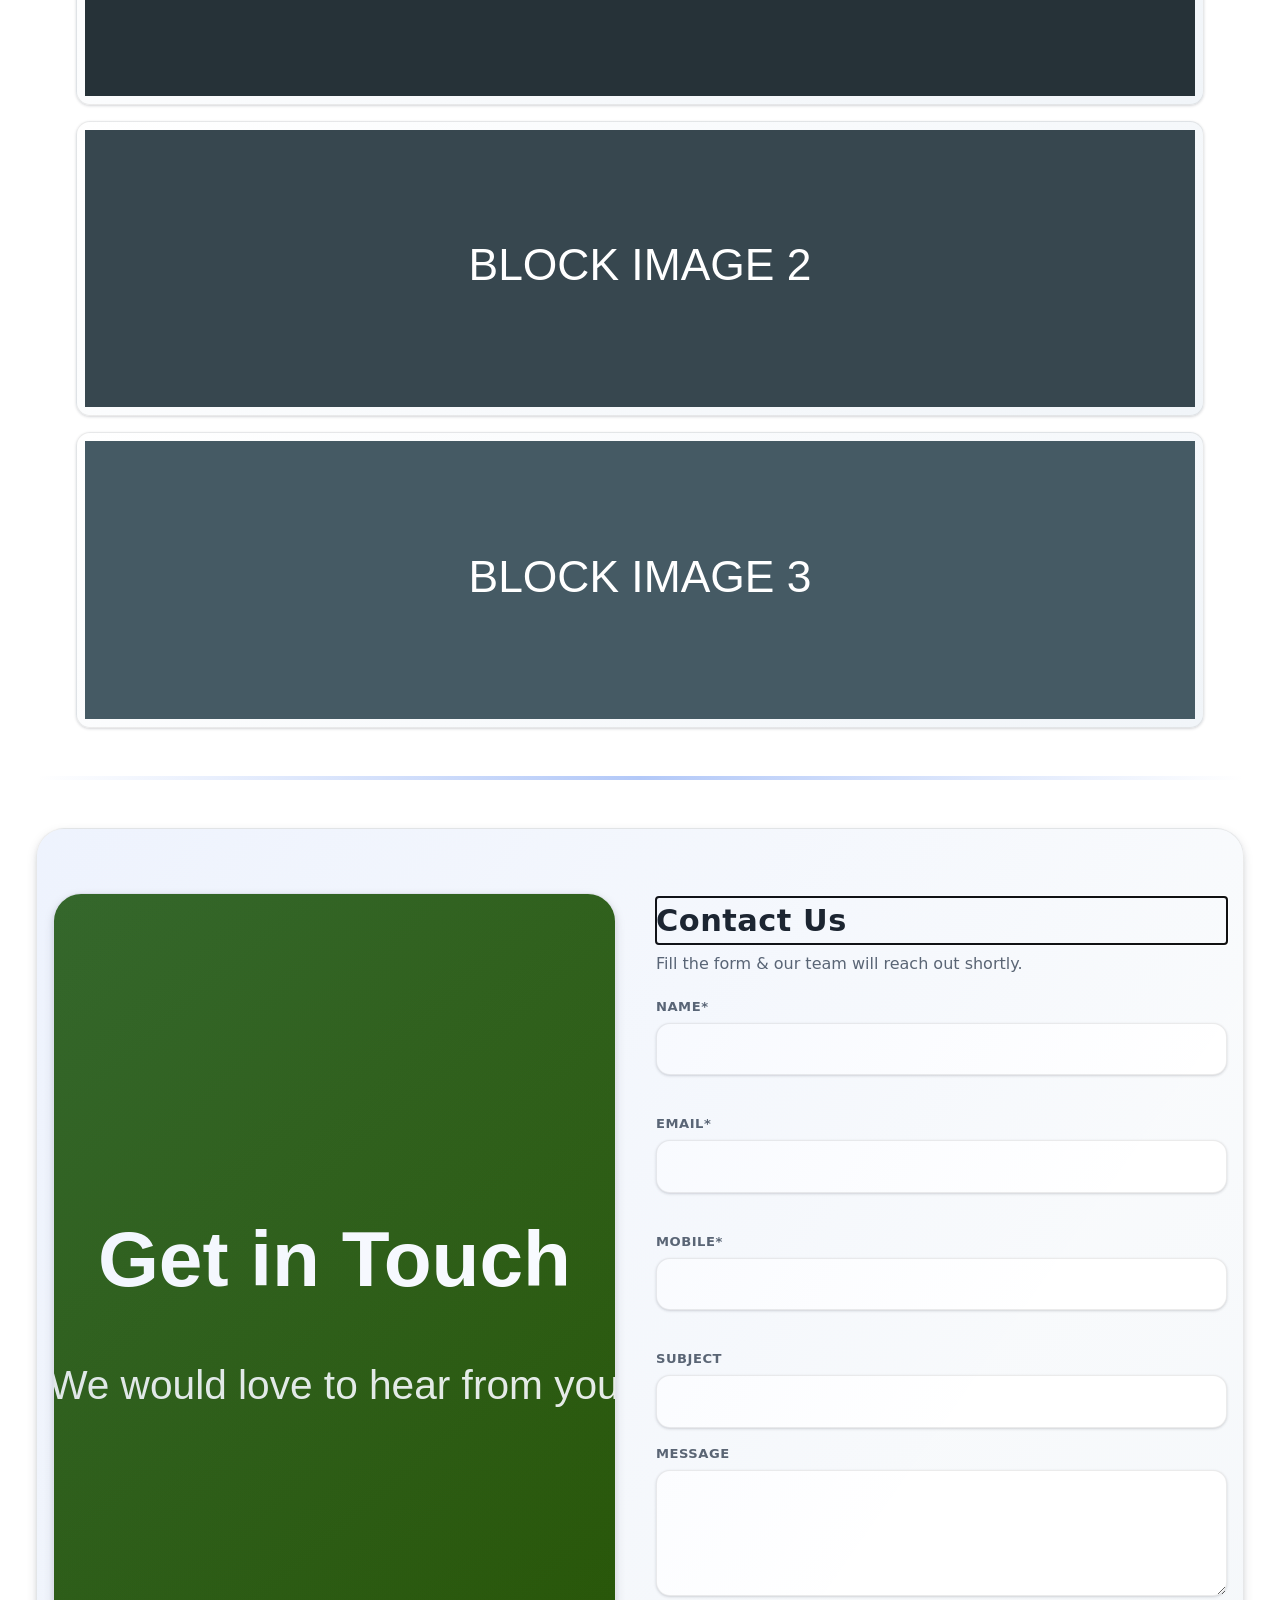
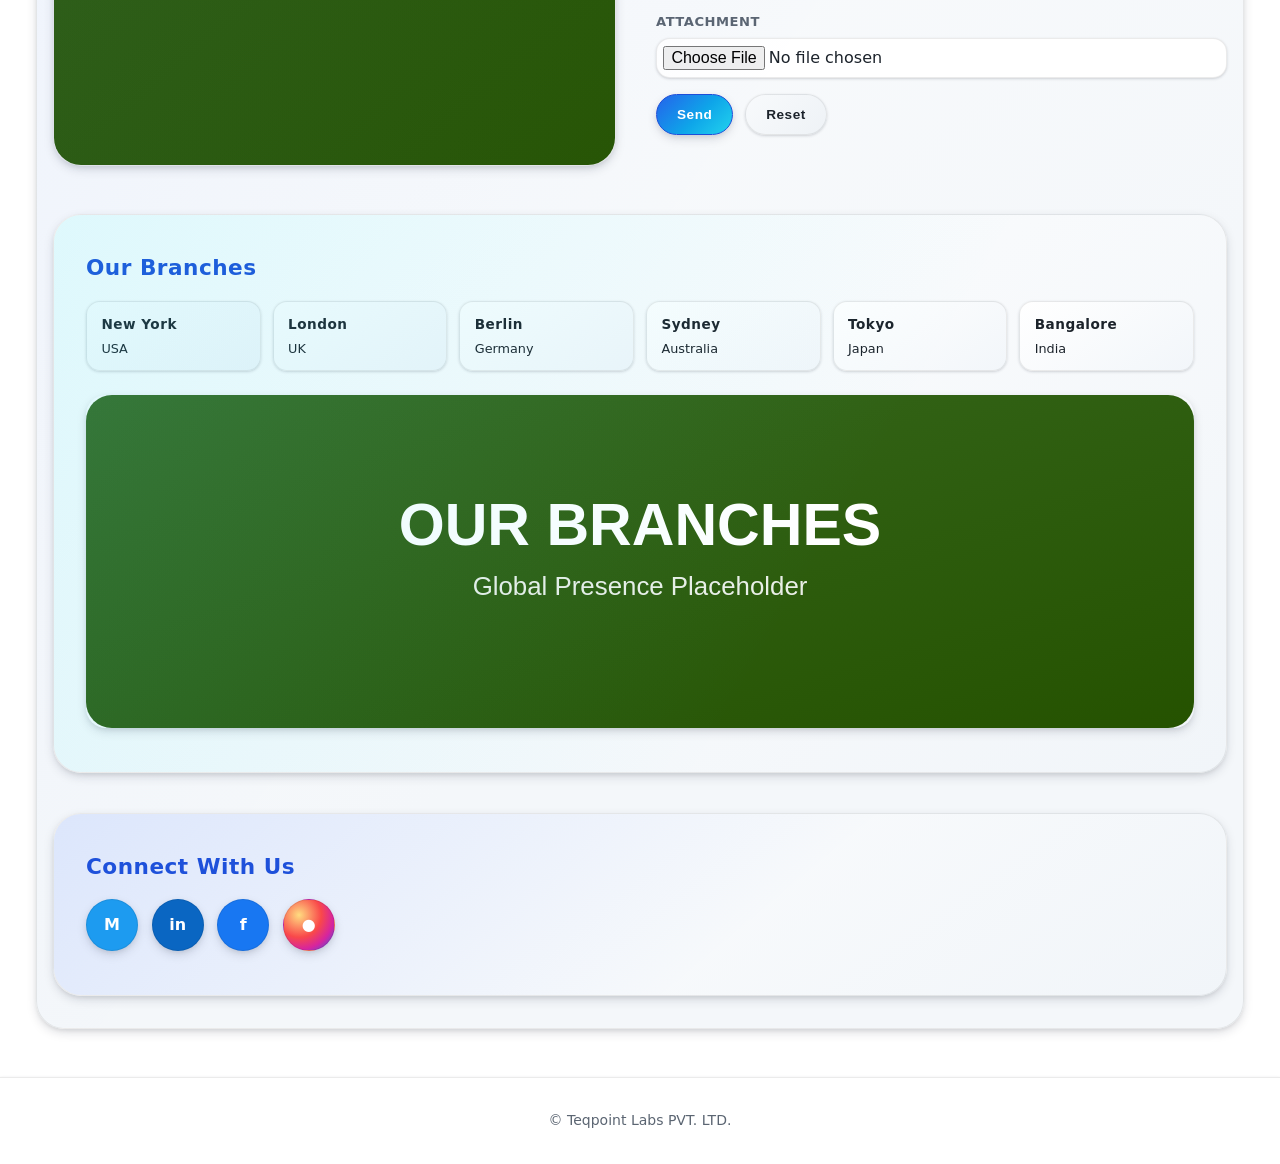
==== commit 6e06fed2: "Update index.html" ====
--- a/index.html
+++ b/index.html
@@ -49,8 +49,8 @@
         <figure><img src="assets/images/block3.svg" alt="Block image 3" /></figure>
       </section>
 
-      <div id="loadNextSentinel" class="second-screen-sentinel" aria-hidden="false"></div>
-      <div id="secondScreenContainer" class="second-screen"></div>
+      <div id="loadNextSentinel" class="second-screen-sentinel" aria-hidden="true"></div>
+      <div id="secondScreenContainer" class="second-screen" hidden></div>
     </div>
 
     <!-- GALLERY VIEW (initially hidden) -->
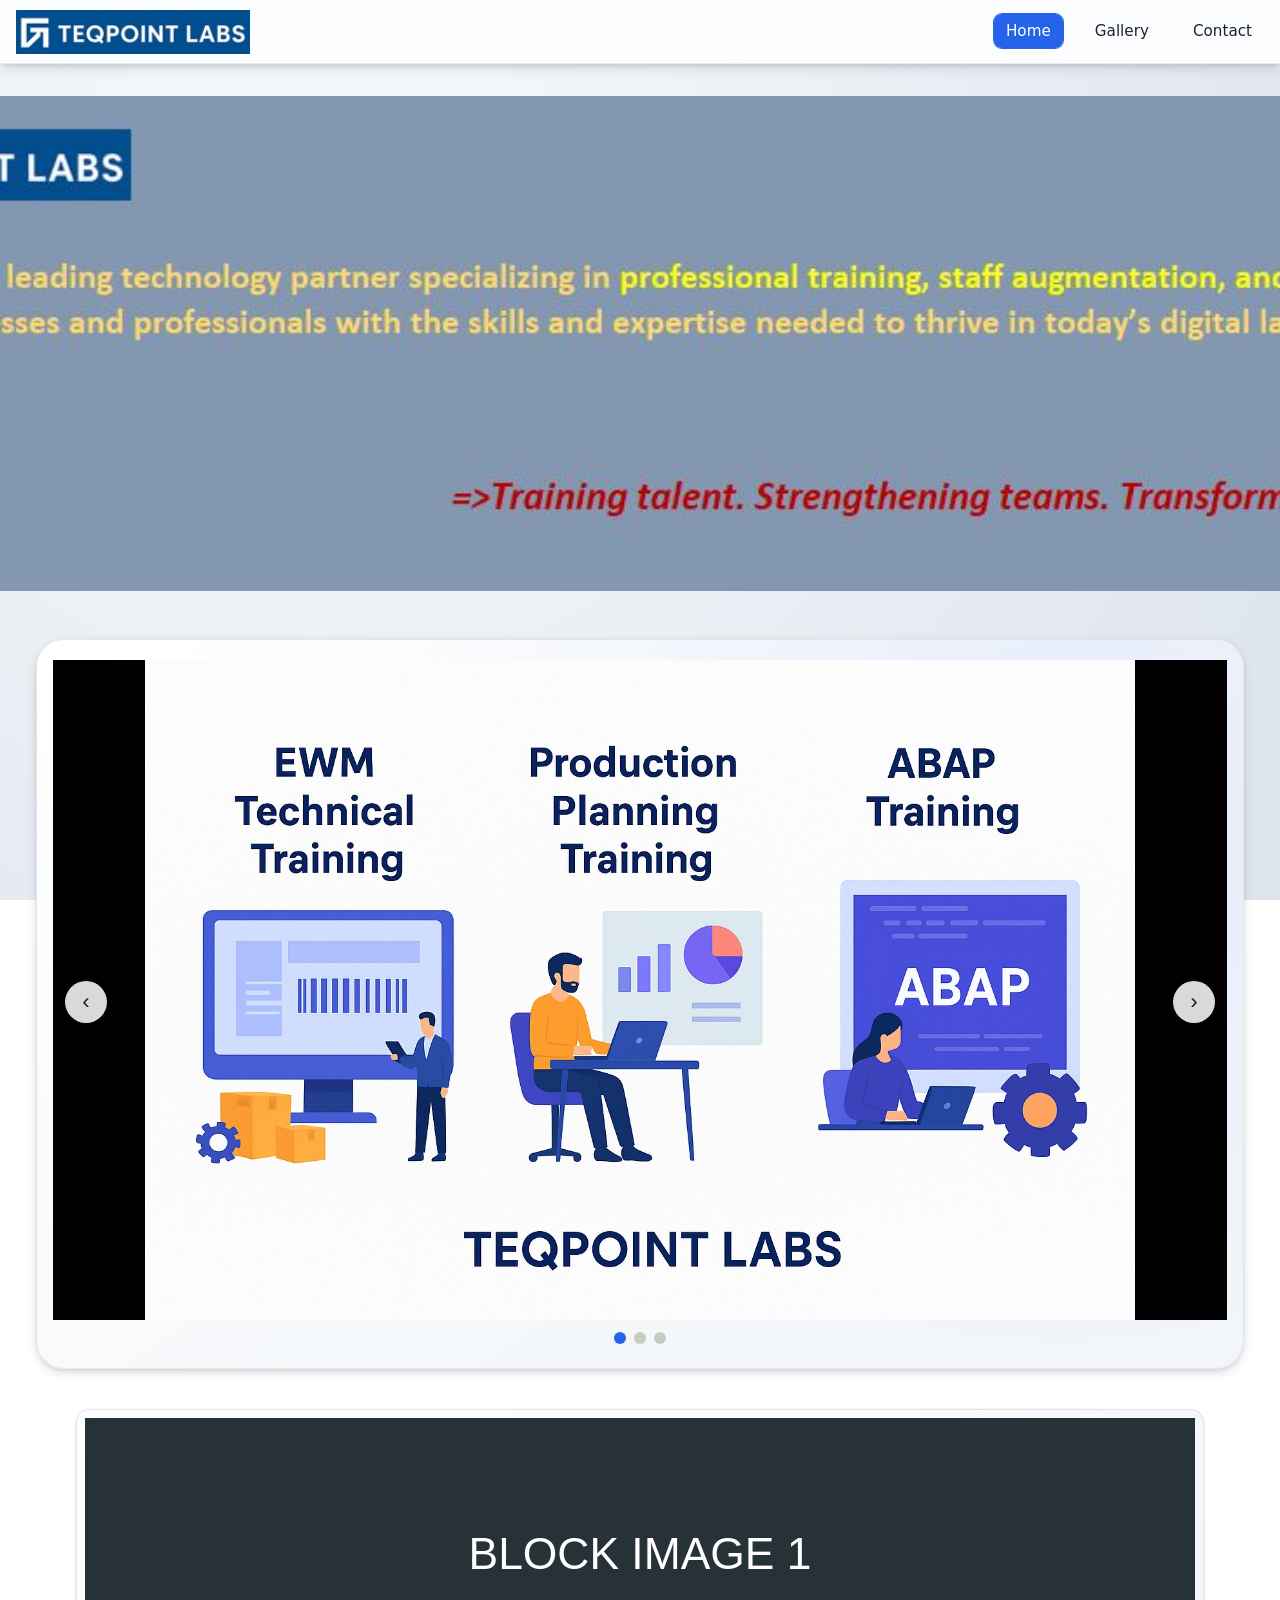
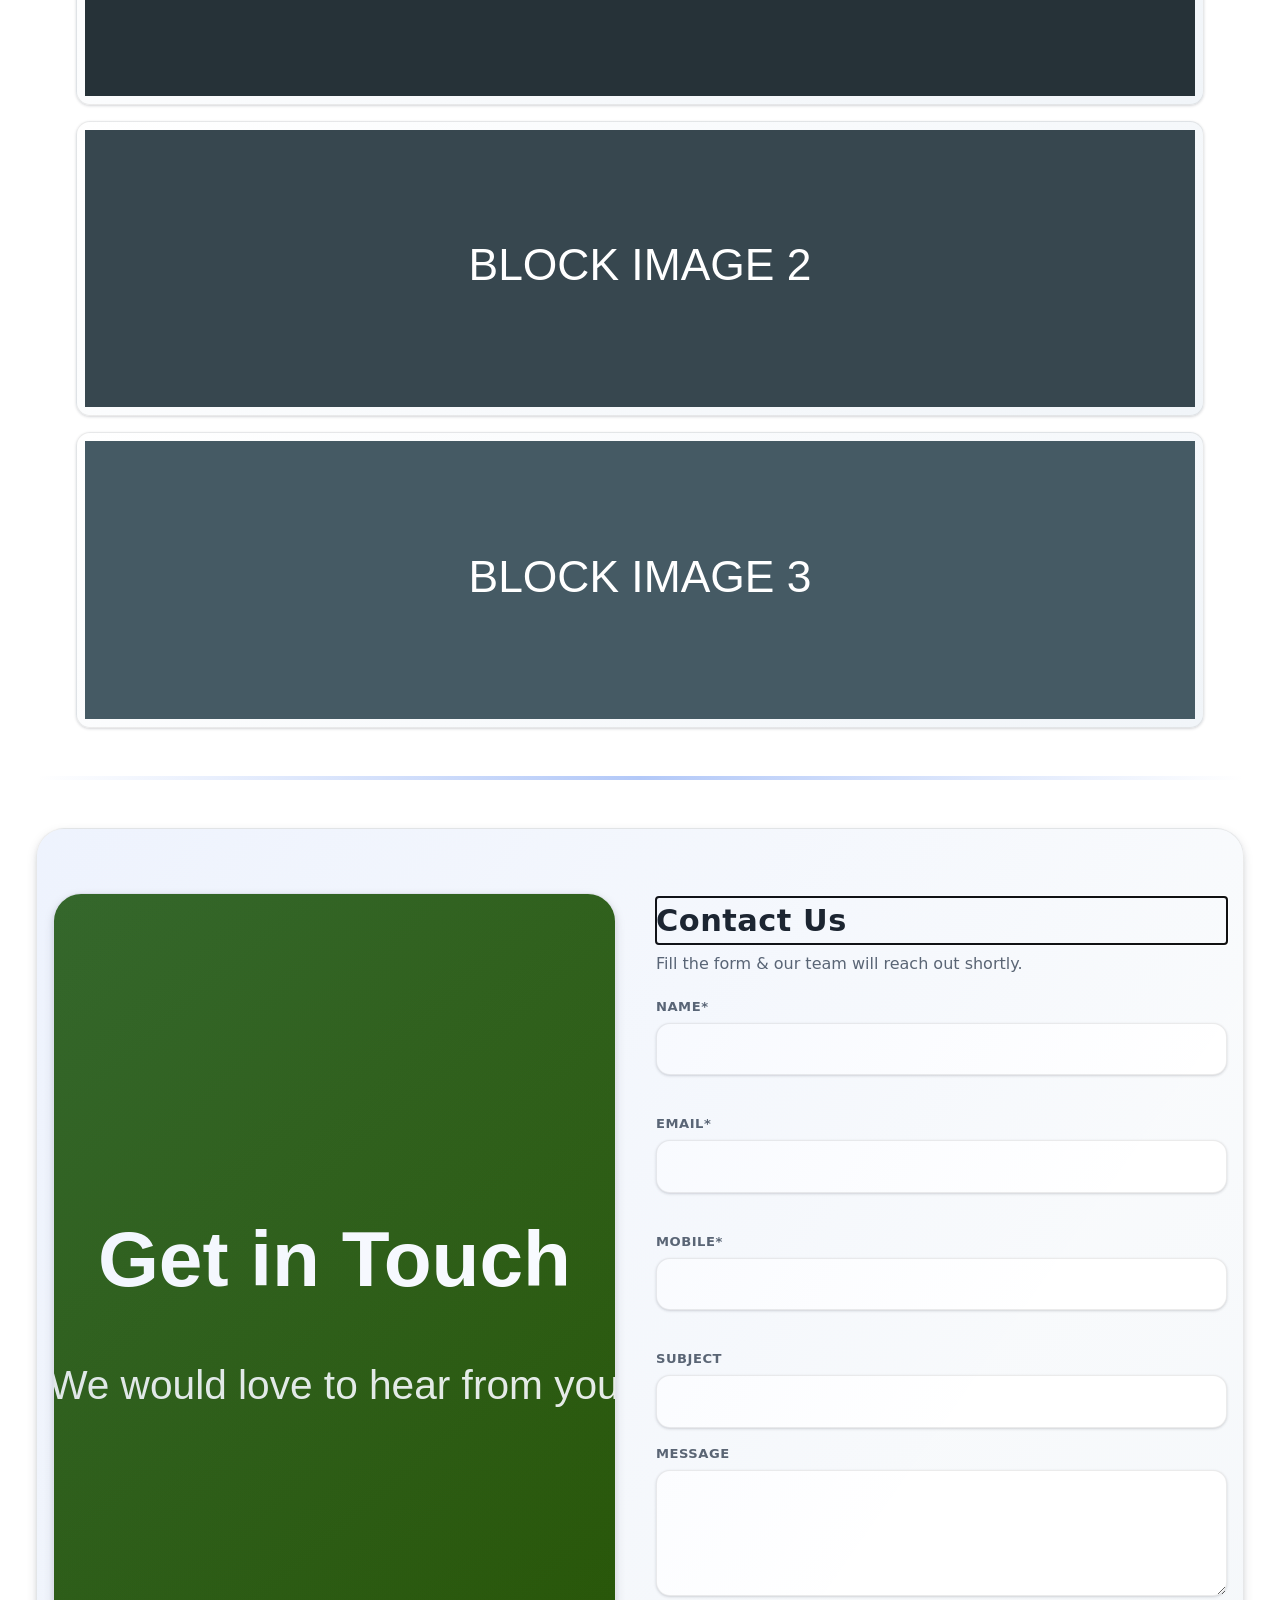
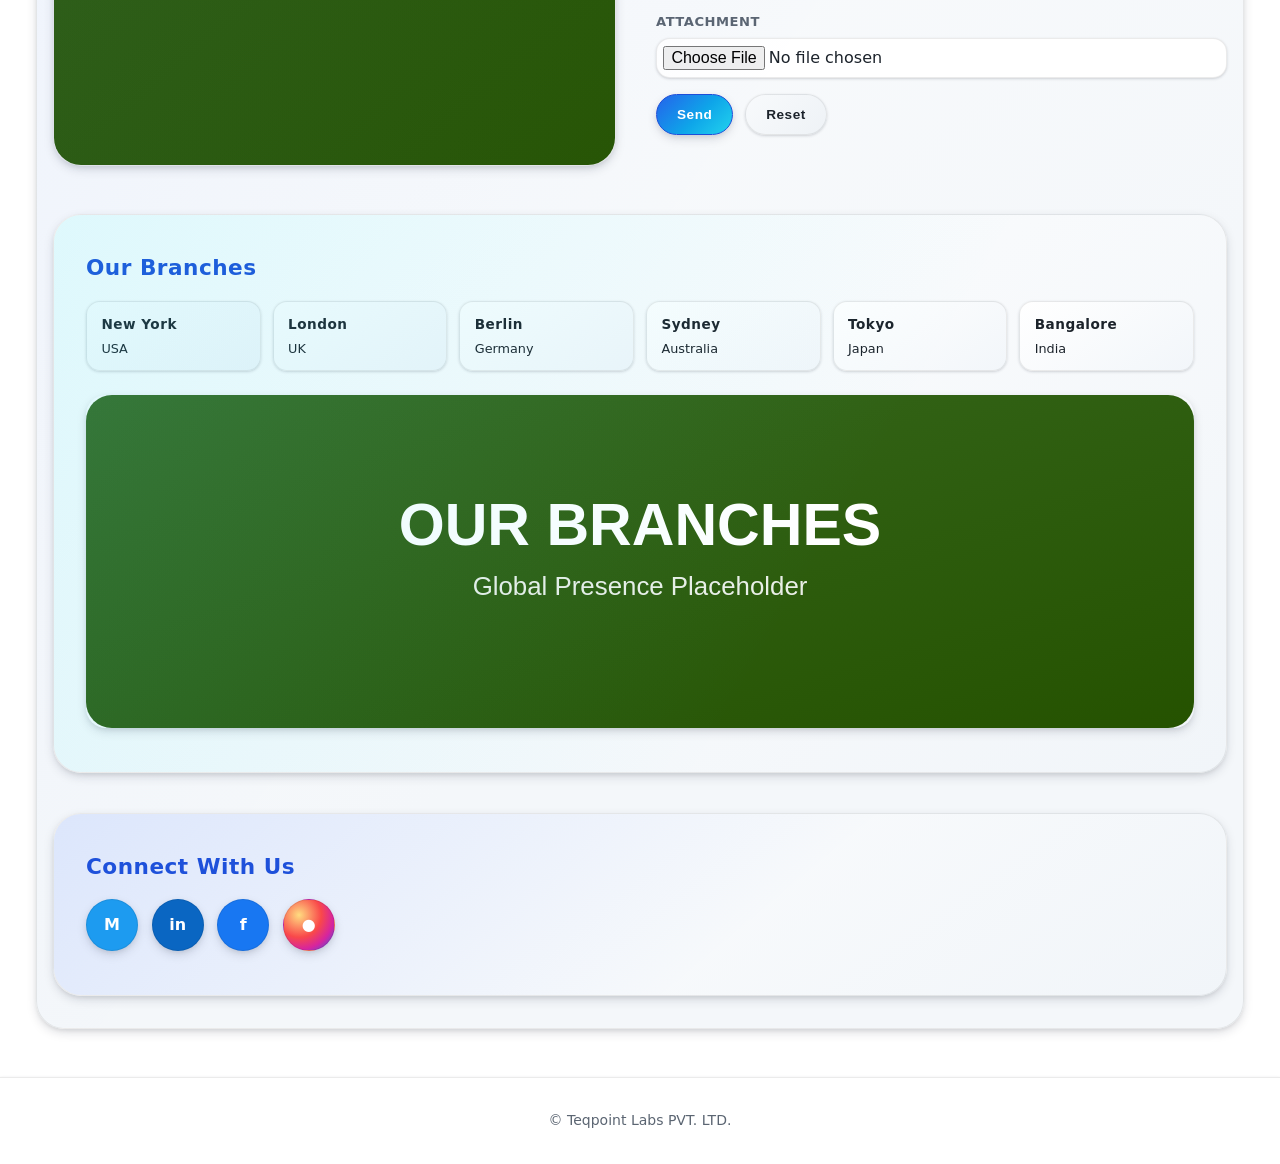
==== commit 00c7f396: "Update index.html" ====
--- a/index.html
+++ b/index.html
@@ -32,9 +32,9 @@
       <section class="slider-section" aria-label="Home image slider">
         <div class="slider" data-slider role="region" aria-roledescription="carousel" aria-label="Featured images">
           <div class="slides" aria-live="polite">
-            <figure class="slide" data-index="0"><img src="assets/images/slide1.jpg" alt="Slide 1" /></figure>
-            <figure class="slide" data-index="1"><img src="assets/images/Slide2.jpg" alt="Slide 2" /></figure>
-            <figure class="slide" data-index="2"><img src="assets/images/slide3.svg" alt="Slide 3" /></figure>
+            <figure class="slide" data-index="0"><img src="assets/images/TRAININGTPL.jpg" alt="Slide 1" /></figure>
+            <figure class="slide" data-index="1"><img src="assets/images/STAFFAUGMENT_TPL.jpg" alt="Slide 2" /></figure>
+            <figure class="slide" data-index="2"><img src="assets/images/EWMTPL_1.jpg" alt="Slide 3" /></figure>
           </div>
           <button class="slider-btn prev" aria-label="Previous slide">‹</button>
           <button class="slider-btn next" aria-label="Next slide">›</button>
@@ -64,9 +64,9 @@
         <section class="slider-section" aria-label="Gallery slider">
           <div class="slider" data-slider role="region" aria-roledescription="carousel" aria-label="Gallery slides">
             <div class="slides" aria-live="polite">
-              <figure class="slide" data-index="0"><img src="assets/images/slide1.svg" alt="Showcase 1" /></figure>
-              <figure class="slide" data-index="1"><img src="assets/images/slide2.svg" alt="Showcase 2" /></figure>
-              <figure class="slide" data-index="2"><img src="assets/images/slide3.svg" alt="Showcase 3" /></figure>
+              <figure class="slide" data-index="0"><img src="assets/images/STAFFAUGMENT_TPL.jpg" alt="Showcase 1" /></figure>
+              <figure class="slide" data-index="1"><img src="assets/images/TRAININGTPL.jpg" alt="Showcase 2" /></figure>
+              <figure class="slide" data-index="2"><img src="assets/images/EWMTPL_1.jpg" alt="Showcase 3" /></figure>
             </div>
             <button class="slider-btn prev" aria-label="Previous slide">‹</button>
             <button class="slider-btn next" aria-label="Next slide">›</button>
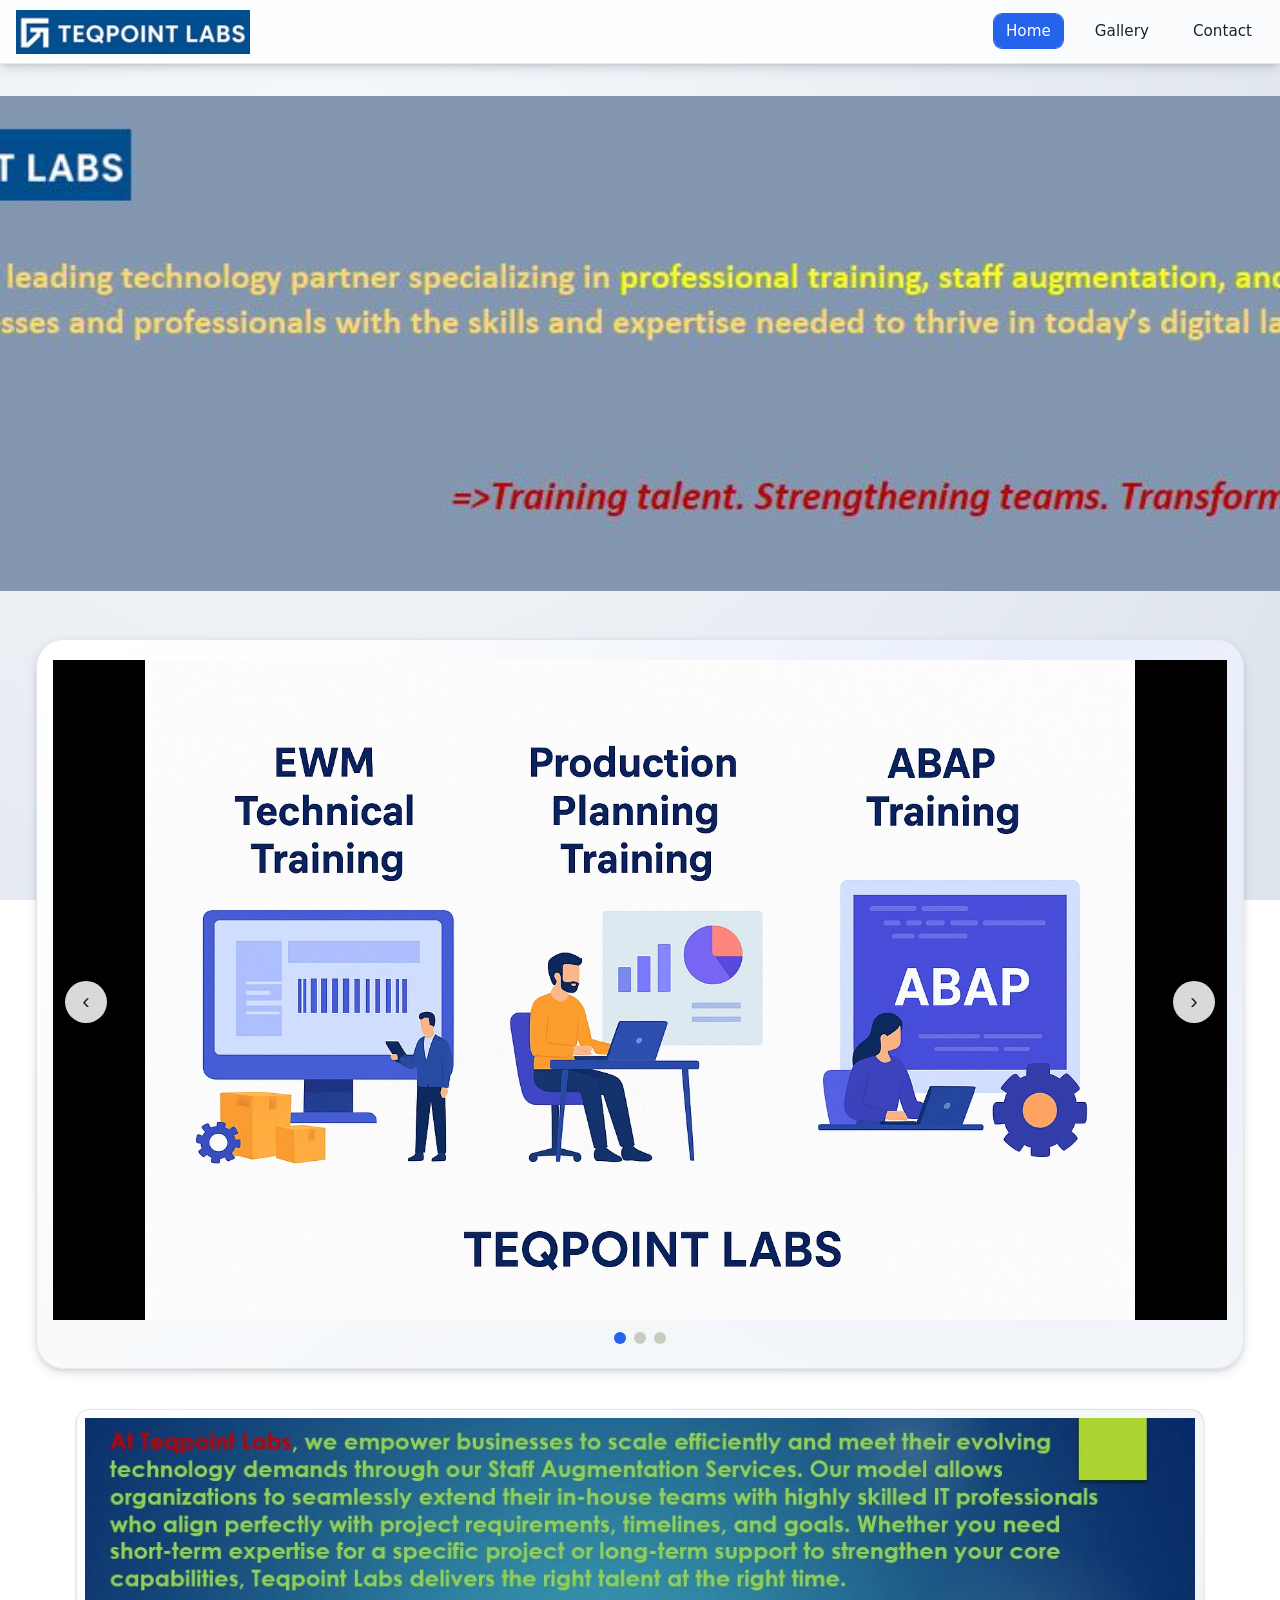
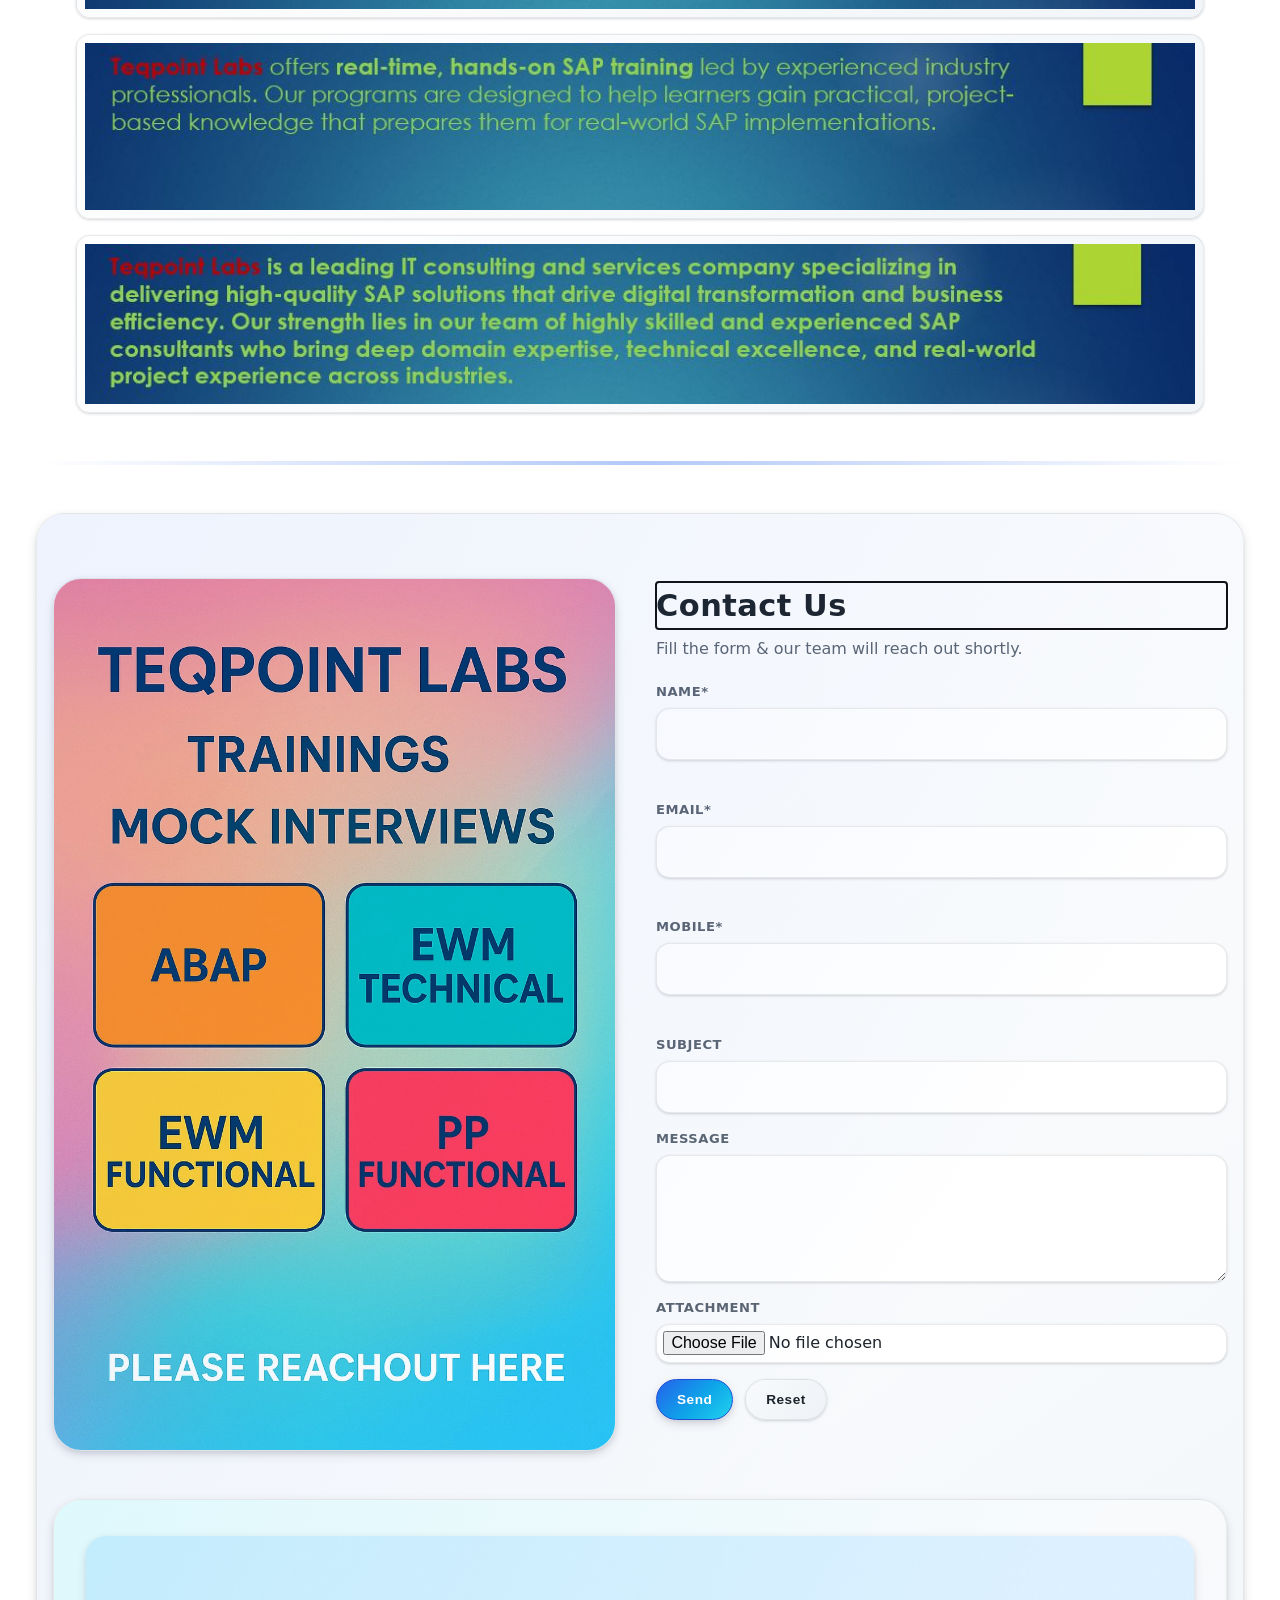
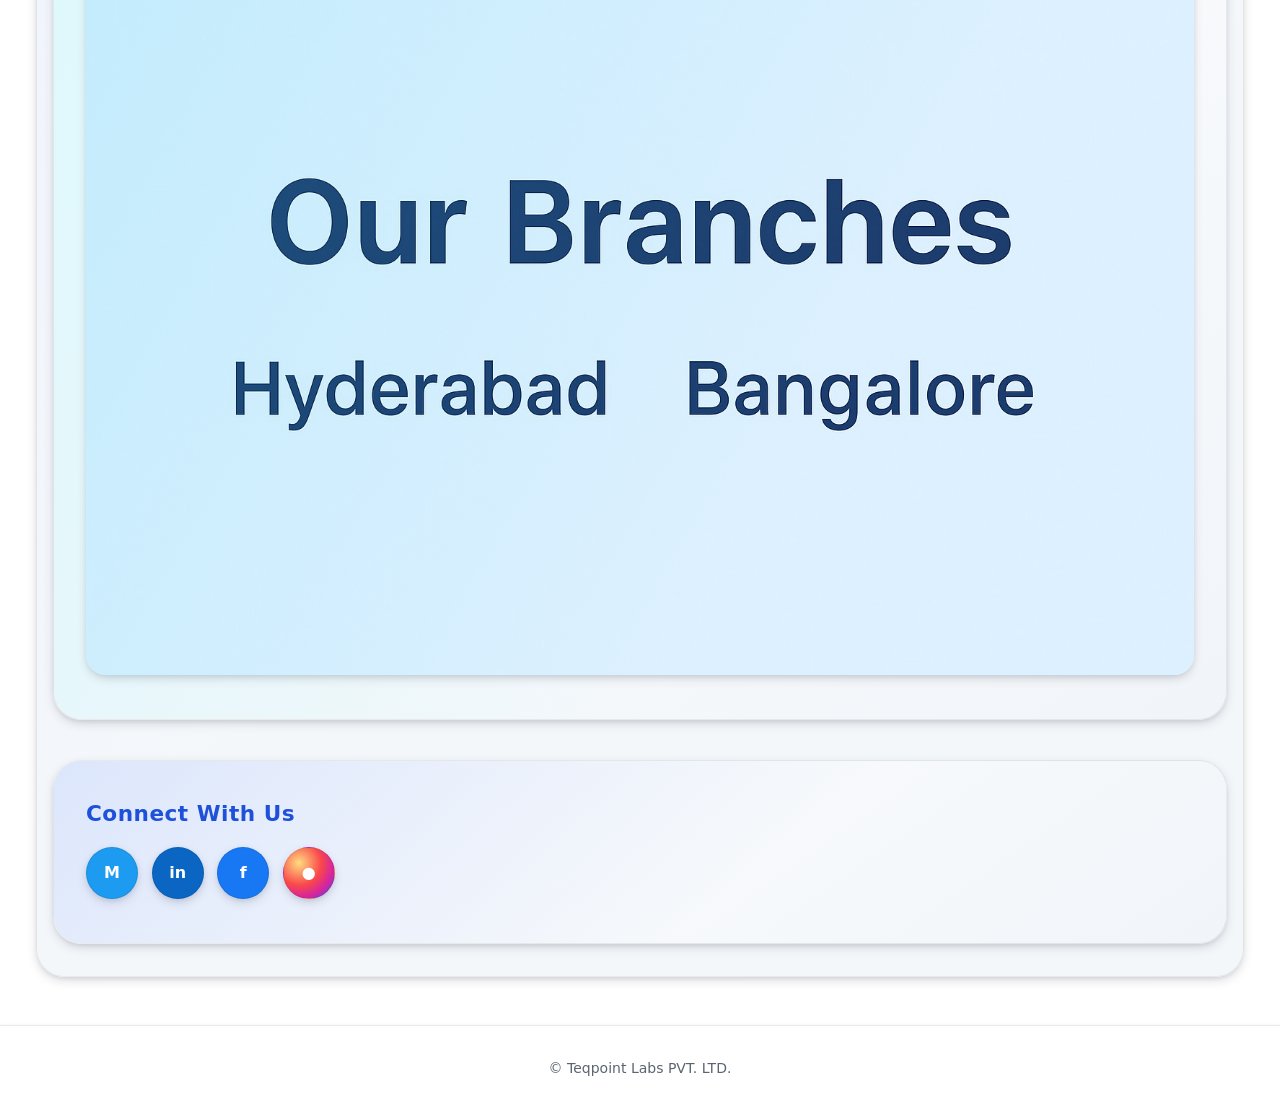
==== commit 235562a0: "Update index.html" ====
--- a/index.html
+++ b/index.html
@@ -44,9 +44,9 @@
 
       <!-- Three Additional Images (vertical stack) -->
       <section class="stacked-images" aria-label="Additional images">
-        <figure><img src="assets/images/block1.svg" alt="Block image 1" /></figure>
-        <figure><img src="assets/images/block2.svg" alt="Block image 2" /></figure>
-        <figure><img src="assets/images/block3.svg" alt="Block image 3" /></figure>
+        <figure><img src="assets/images/TPL1_STAFFING.jpg" alt="Block image 1" /></figure>
+        <figure><img src="assets/images/TPL2_TRAINING.jpg" alt="Block image 2" /></figure>
+        <figure><img src="assets/images/TPL3_CONSULTING.jpg" alt="Block image 3" /></figure>
       </section>
 
       <div id="loadNextSentinel" class="second-screen-sentinel" aria-hidden="true"></div>
